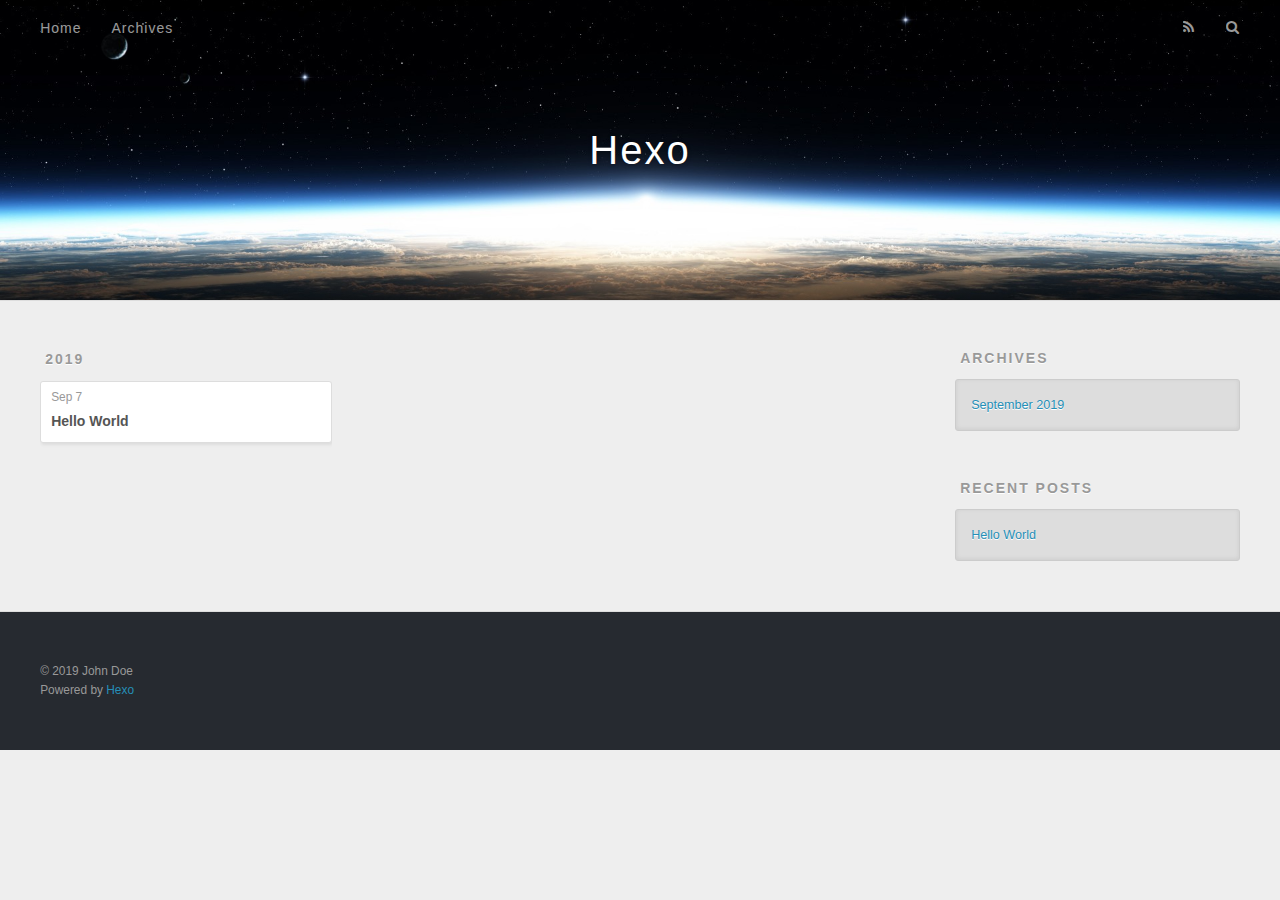
==== archives/index.html @ f84b7804 "Site updated: 2019-09-08 10:04:41" ====
<!DOCTYPE html>
<html>
<head><meta name="generator" content="Hexo 3.9.0">
  <meta charset="utf-8">
  

  
  <title>Archives | Hexo</title>
  <meta name="viewport" content="width=device-width, initial-scale=1, maximum-scale=1">
  <meta property="og:type" content="website">
<meta property="og:title" content="Hexo">
<meta property="og:url" content="http://yoursite.com/archives/index.html">
<meta property="og:site_name" content="Hexo">
<meta property="og:locale" content="en">
<meta name="twitter:card" content="summary">
<meta name="twitter:title" content="Hexo">
  
    <link rel="alternate" href="/atom.xml" title="Hexo" type="application/atom+xml">
  
  
    <link rel="icon" href="/favicon.png">
  
  
    <link href="//fonts.googleapis.com/css?family=Source+Code+Pro" rel="stylesheet" type="text/css">
  
  <link rel="stylesheet" href="/css/style.css">
</head>
</html>
<body>
  <div id="container">
    <div id="wrap">
      <header id="header">
  <div id="banner"></div>
  <div id="header-outer" class="outer">
    <div id="header-title" class="inner">
      <h1 id="logo-wrap">
        <a href="/" id="logo">Hexo</a>
      </h1>
      
    </div>
    <div id="header-inner" class="inner">
      <nav id="main-nav">
        <a id="main-nav-toggle" class="nav-icon"></a>
        
          <a class="main-nav-link" href="/">Home</a>
        
          <a class="main-nav-link" href="/archives">Archives</a>
        
      </nav>
      <nav id="sub-nav">
        
          <a id="nav-rss-link" class="nav-icon" href="/atom.xml" title="RSS Feed"></a>
        
        <a id="nav-search-btn" class="nav-icon" title="Search"></a>
      </nav>
      <div id="search-form-wrap">
        <form action="//google.com/search" method="get" accept-charset="UTF-8" class="search-form"><input type="search" name="q" class="search-form-input" placeholder="Search"><button type="submit" class="search-form-submit">&#xF002;</button><input type="hidden" name="sitesearch" value="http://yoursite.com"></form>
      </div>
    </div>
  </div>
</header>
      <div class="outer">
        <section id="main">
  
  
    
    
      
      
      <section class="archives-wrap">
        <div class="archive-year-wrap">
          <a href="/archives/2019" class="archive-year">2019</a>
        </div>
        <div class="archives">
    
    <article class="archive-article archive-type-post">
  <div class="archive-article-inner">
    <header class="archive-article-header">
      <a href="/2019/09/07/hello-world/" class="archive-article-date">
  <time datetime="2019-09-07T15:43:07.716Z" itemprop="datePublished">Sep 7</time>
</a>
      
  
    <h1 itemprop="name">
      <a class="archive-article-title" href="/2019/09/07/hello-world/">Hello World</a>
    </h1>
  

    </header>
  </div>
</article>
  
  
    </div></section>
  


</section>
        
          <aside id="sidebar">
  
    

  
    

  
    
  
    
  <div class="widget-wrap">
    <h3 class="widget-title">Archives</h3>
    <div class="widget">
      <ul class="archive-list"><li class="archive-list-item"><a class="archive-list-link" href="/archives/2019/09/">September 2019</a></li></ul>
    </div>
  </div>


  
    
  <div class="widget-wrap">
    <h3 class="widget-title">Recent Posts</h3>
    <div class="widget">
      <ul>
        
          <li>
            <a href="/2019/09/07/hello-world/">Hello World</a>
          </li>
        
      </ul>
    </div>
  </div>

  
</aside>
        
      </div>
      <footer id="footer">
  
  <div class="outer">
    <div id="footer-info" class="inner">
      &copy; 2019 John Doe<br>
      Powered by <a href="http://hexo.io/" target="_blank">Hexo</a>
    </div>
  </div>
</footer>
    </div>
    <nav id="mobile-nav">
  
    <a href="/" class="mobile-nav-link">Home</a>
  
    <a href="/archives" class="mobile-nav-link">Archives</a>
  
</nav>
    

<script src="//ajax.googleapis.com/ajax/libs/jquery/2.0.3/jquery.min.js"></script>


  <link rel="stylesheet" href="/fancybox/jquery.fancybox.css">
  <script src="/fancybox/jquery.fancybox.pack.js"></script>


<script src="/js/script.js"></script>



  </div>
</body>
</html>
---- css/style.css ----
body {
  width: 100%;
}
body:before,
body:after {
  content: "";
  display: table;
}
body:after {
  clear: both;
}
html,
body,
div,
span,
applet,
object,
iframe,
h1,
h2,
h3,
h4,
h5,
h6,
p,
blockquote,
pre,
a,
abbr,
acronym,
address,
big,
cite,
code,
del,
dfn,
em,
img,
ins,
kbd,
q,
s,
samp,
small,
strike,
strong,
sub,
sup,
tt,
var,
dl,
dt,
dd,
ol,
ul,
li,
fieldset,
form,
label,
legend,
table,
caption,
tbody,
tfoot,
thead,
tr,
th,
td {
  margin: 0;
  padding: 0;
  border: 0;
  outline: 0;
  font-weight: inherit;
  font-style: inherit;
  font-family: inherit;
  font-size: 100%;
  vertical-align: baseline;
}
body {
  line-height: 1;
  color: #000;
  background: #fff;
}
ol,
ul {
  list-style: none;
}
table {
  border-collapse: separate;
  border-spacing: 0;
  vertical-align: middle;
}
caption,
th,
td {
  text-align: left;
  font-weight: normal;
  vertical-align: middle;
}
a img {
  border: none;
}
input,
button {
  margin: 0;
  padding: 0;
}
input::-moz-focus-inner,
button::-moz-focus-inner {
  border: 0;
  padding: 0;
}
@font-face {
  font-family: FontAwesome;
  font-style: normal;
  font-weight: normal;
  src: url("fonts/fontawesome-webfont.eot?v=#4.0.3");
  src: url("fonts/fontawesome-webfont.eot?#iefix&v=#4.0.3") format("embedded-opentype"), url("fonts/fontawesome-webfont.woff?v=#4.0.3") format("woff"), url("fonts/fontawesome-webfont.ttf?v=#4.0.3") format("truetype"), url("fonts/fontawesome-webfont.svg#fontawesomeregular?v=#4.0.3") format("svg");
}
html,
body,
#container {
  height: 100%;
}
body {
  background: #eee;
  font: 14px -apple-system, BlinkMacSystemFont, "Segoe UI", "Roboto", "Oxygen", "Ubuntu", "Cantarell", "Fira Sans", "Droid Sans", "Helvetica Neue", sans-serif;
  -webkit-text-size-adjust: 100%;
}
.outer {
  max-width: 1220px;
  margin: 0 auto;
  padding: 0 20px;
}
.outer:before,
.outer:after {
  content: "";
  display: table;
}
.outer:after {
  clear: both;
}
.inner {
  display: inline;
  float: left;
  width: 98.33333333333333%;
  margin: 0 0.833333333333333%;
}
.left,
.alignleft {
  float: left;
}
.right,
.alignright {
  float: right;
}
.clear {
  clear: both;
}
#container {
  position: relative;
}
.mobile-nav-on {
  overflow: hidden;
}
#wrap {
  height: 100%;
  width: 100%;
  position: absolute;
  top: 0;
  left: 0;
  -webkit-transition: 0.2s ease-out;
  -moz-transition: 0.2s ease-out;
  -ms-transition: 0.2s ease-out;
  transition: 0.2s ease-out;
  z-index: 1;
  background: #eee;
}
.mobile-nav-on #wrap {
  left: 280px;
}
@media screen and (min-width: 768px) {
  #main {
    display: inline;
    float: left;
    width: 73.33333333333333%;
    margin: 0 0.833333333333333%;
  }
}
.article-date,
.article-category-link,
.archive-year,
.widget-title {
  text-decoration: none;
  text-transform: uppercase;
  letter-spacing: 2px;
  color: #999;
  margin-bottom: 1em;
  margin-left: 5px;
  line-height: 1em;
  text-shadow: 0 1px #fff;
  font-weight: bold;
}
.article-inner,
.archive-article-inner {
  background: #fff;
  -webkit-box-shadow: 1px 2px 3px #ddd;
  box-shadow: 1px 2px 3px #ddd;
  border: 1px solid #ddd;
  border-radius: 3px;
}
.article-entry h1,
.widget h1 {
  font-size: 2em;
}
.article-entry h2,
.widget h2 {
  font-size: 1.5em;
}
.article-entry h3,
.widget h3 {
  font-size: 1.3em;
}
.article-entry h4,
.widget h4 {
  font-size: 1.2em;
}
.article-entry h5,
.widget h5 {
  font-size: 1em;
}
.article-entry h6,
.widget h6 {
  font-size: 1em;
  color: #999;
}
.article-entry hr,
.widget hr {
  border: 1px dashed #ddd;
}
.article-entry strong,
.widget strong {
  font-weight: bold;
}
.article-entry em,
.widget em,
.article-entry cite,
.widget cite {
  font-style: italic;
}
.article-entry sup,
.widget sup,
.article-entry sub,
.widget sub {
  font-size: 0.75em;
  line-height: 0;
  position: relative;
  vertical-align: baseline;
}
.article-entry sup,
.widget sup {
  top: -0.5em;
}
.article-entry sub,
.widget sub {
  bottom: -0.2em;
}
.article-entry small,
.widget small {
  font-size: 0.85em;
}
.article-entry acronym,
.widget acronym,
.article-entry abbr,
.widget abbr {
  border-bottom: 1px dotted;
}
.article-entry ul,
.widget ul,
.article-entry ol,
.widget ol,
.article-entry dl,
.widget dl {
  margin: 0 20px;
  line-height: 1.6em;
}
.article-entry ul ul,
.widget ul ul,
.article-entry ol ul,
.widget ol ul,
.article-entry ul ol,
.widget ul ol,
.article-entry ol ol,
.widget ol ol {
  margin-top: 0;
  margin-bottom: 0;
}
.article-entry ul,
.widget ul {
  list-style: disc;
}
.article-entry ol,
.widget ol {
  list-style: decimal;
}
.article-entry dt,
.widget dt {
  font-weight: bold;
}
#header {
  height: 300px;
  position: relative;
  border-bottom: 1px solid #ddd;
}
#header:before,
#header:after {
  content: "";
  position: absolute;
  left: 0;
  right: 0;
  height: 40px;
}
#header:before {
  top: 0;
  background: -webkit-linear-gradient(rgba(0,0,0,0.2), transparent);
  background: -moz-linear-gradient(rgba(0,0,0,0.2), transparent);
  background: -ms-linear-gradient(rgba(0,0,0,0.2), transparent);
  background: linear-gradient(rgba(0,0,0,0.2), transparent);
}
#header:after {
  bottom: 0;
  background: -webkit-linear-gradient(transparent, rgba(0,0,0,0.2));
  background: -moz-linear-gradient(transparent, rgba(0,0,0,0.2));
  background: -ms-linear-gradient(transparent, rgba(0,0,0,0.2));
  background: linear-gradient(transparent, rgba(0,0,0,0.2));
}
#header-outer {
  height: 100%;
  position: relative;
}
#header-inner {
  position: relative;
  overflow: hidden;
}
#banner {
  position: absolute;
  top: 0;
  left: 0;
  width: 100%;
  height: 100%;
  background: url("images/banner.jpg") center #000;
  -webkit-background-size: cover;
  -moz-background-size: cover;
  background-size: cover;
  z-index: -1;
}
#header-title {
  text-align: center;
  height: 40px;
  position: absolute;
  top: 50%;
  left: 0;
  margin-top: -20px;
}
#logo,
#subtitle {
  text-decoration: none;
  color: #fff;
  font-weight: 300;
  text-shadow: 0 1px 4px rgba(0,0,0,0.3);
}
#logo {
  font-size: 40px;
  line-height: 40px;
  letter-spacing: 2px;
}
#subtitle {
  font-size: 16px;
  line-height: 16px;
  letter-spacing: 1px;
}
#subtitle-wrap {
  margin-top: 16px;
}
#main-nav {
  float: left;
  margin-left: -15px;
}
.nav-icon,
.main-nav-link {
  float: left;
  color: #fff;
  opacity: 0.6;
  text-decoration: none;
  text-shadow: 0 1px rgba(0,0,0,0.2);
  -webkit-transition: opacity 0.2s;
  -moz-transition: opacity 0.2s;
  -ms-transition: opacity 0.2s;
  transition: opacity 0.2s;
  display: block;
  padding: 20px 15px;
}
.nav-icon:hover,
.main-nav-link:hover {
  opacity: 1;
}
.nav-icon {
  font-family: FontAwesome;
  text-align: center;
  font-size: 14px;
  width: 14px;
  height: 14px;
  padding: 20px 15px;
  position: relative;
  cursor: pointer;
}
.main-nav-link {
  font-weight: 300;
  letter-spacing: 1px;
}
@media screen and (max-width: 479px) {
  .main-nav-link {
    display: none;
  }
}
#main-nav-toggle {
  display: none;
}
#main-nav-toggle:before {
  content: "\f0c9";
}
@media screen and (max-width: 479px) {
  #main-nav-toggle {
    display: block;
  }
}
#sub-nav {
  float: right;
  margin-right: -15px;
}
#nav-rss-link:before {
  content: "\f09e";
}
#nav-search-btn:before {
  content: "\f002";
}
#search-form-wrap {
  position: absolute;
  top: 15px;
  width: 150px;
  height: 30px;
  right: -150px;
  opacity: 0;
  -webkit-transition: 0.2s ease-out;
  -moz-transition: 0.2s ease-out;
  -ms-transition: 0.2s ease-out;
  transition: 0.2s ease-out;
}
#search-form-wrap.on {
  opacity: 1;
  right: 0;
}
@media screen and (max-width: 479px) {
  #search-form-wrap {
    width: 100%;
    right: -100%;
  }
}
.search-form {
  position: absolute;
  top: 0;
  left: 0;
  right: 0;
  background: #fff;
  padding: 5px 15px;
  border-radius: 15px;
  -webkit-box-shadow: 0 0 10px rgba(0,0,0,0.3);
  box-shadow: 0 0 10px rgba(0,0,0,0.3);
}
.search-form-input {
  border: none;
  background: none;
  color: #555;
  width: 100%;
  font: 13px -apple-system, BlinkMacSystemFont, "Segoe UI", "Roboto", "Oxygen", "Ubuntu", "Cantarell", "Fira Sans", "Droid Sans", "Helvetica Neue", sans-serif;
  outline: none;
}
.search-form-input::-webkit-search-results-decoration,
.search-form-input::-webkit-search-cancel-button {
  -webkit-appearance: none;
}
.search-form-submit {
  position: absolute;
  top: 50%;
  right: 10px;
  margin-top: -7px;
  font: 13px FontAwesome;
  border: none;
  background: none;
  color: #bbb;
  cursor: pointer;
}
.search-form-submit:hover,
.search-form-submit:focus {
  color: #777;
}
.article {
  margin: 50px 0;
}
.article-inner {
  overflow: hidden;
}
.article-meta:before,
.article-meta:after {
  content: "";
  display: table;
}
.article-meta:after {
  clear: both;
}
.article-date {
  float: left;
}
.article-category {
  float: left;
  line-height: 1em;
  color: #ccc;
  text-shadow: 0 1px #fff;
  margin-left: 8px;
}
.article-category:before {
  content: "\2022";
}
.article-category-link {
  margin: 0 12px 1em;
}
.article-header {
  padding: 20px 20px 0;
}
.article-title {
  text-decoration: none;
  font-size: 2em;
  font-weight: bold;
  color: #555;
  line-height: 1.1em;
  -webkit-transition: color 0.2s;
  -moz-transition: color 0.2s;
  -ms-transition: color 0.2s;
  transition: color 0.2s;
}
a.article-title:hover {
  color: #258fb8;
}
.article-entry {
  color: #555;
  padding: 0 20px;
}
.article-entry:before,
.article-entry:after {
  content: "";
  display: table;
}
.article-entry:after {
  clear: both;
}
.article-entry p,
.article-entry table {
  line-height: 1.6em;
  margin: 1.6em 0;
}
.article-entry h1,
.article-entry h2,
.article-entry h3,
.article-entry h4,
.article-entry h5,
.article-entry h6 {
  font-weight: bold;
}
.article-entry h1,
.article-entry h2,
.article-entry h3,
.article-entry h4,
.article-entry h5,
.article-entry h6 {
  line-height: 1.1em;
  margin: 1.1em 0;
}
.article-entry a {
  color: #258fb8;
  text-decoration: none;
}
.article-entry a:hover {
  text-decoration: underline;
}
.article-entry ul,
.article-entry ol,
.article-entry dl {
  margin-top: 1.6em;
  margin-bottom: 1.6em;
}
.article-entry img,
.article-entry video {
  max-width: 100%;
  height: auto;
  display: block;
  margin: auto;
}
.article-entry iframe {
  border: none;
}
.article-entry table {
  width: 100%;
  border-collapse: collapse;
  border-spacing: 0;
}
.article-entry th {
  font-weight: bold;
  border-bottom: 3px solid #ddd;
  padding-bottom: 0.5em;
}
.article-entry td {
  border-bottom: 1px solid #ddd;
  padding: 10px 0;
}
.article-entry blockquote {
  font-family: Georgia, "Times New Roman", serif;
  font-size: 1.4em;
  margin: 1.6em 20px;
  text-align: center;
}
.article-entry blockquote footer {
  font-size: 14px;
  margin: 1.6em 0;
  font-family: -apple-system, BlinkMacSystemFont, "Segoe UI", "Roboto", "Oxygen", "Ubuntu", "Cantarell", "Fira Sans", "Droid Sans", "Helvetica Neue", sans-serif;
}
.article-entry blockquote footer cite:before {
  content: "—";
  padding: 0 0.5em;
}
.article-entry .pullquote {
  text-align: left;
  width: 45%;
  margin: 0;
}
.article-entry .pullquote.left {
  margin-left: 0.5em;
  margin-right: 1em;
}
.article-entry .pullquote.right {
  margin-right: 0.5em;
  margin-left: 1em;
}
.article-entry .caption {
  color: #999;
  display: block;
  font-size: 0.9em;
  margin-top: 0.5em;
  position: relative;
  text-align: center;
}
.article-entry .video-container {
  position: relative;
  padding-top: 56.25%;
  height: 0;
  overflow: hidden;
}
.article-entry .video-container iframe,
.article-entry .video-container object,
.article-entry .video-container embed {
  position: absolute;
  top: 0;
  left: 0;
  width: 100%;
  height: 100%;
  margin-top: 0;
}
.article-more-link a {
  display: inline-block;
  line-height: 1em;
  padding: 6px 15px;
  border-radius: 15px;
  background: #eee;
  color: #999;
  text-shadow: 0 1px #fff;
  text-decoration: none;
}
.article-more-link a:hover {
  background: #258fb8;
  color: #fff;
  text-decoration: none;
  text-shadow: 0 1px #1e7293;
}
.article-footer {
  font-size: 0.85em;
  line-height: 1.6em;
  border-top: 1px solid #ddd;
  padding-top: 1.6em;
  margin: 0 20px 20px;
}
.article-footer:before,
.article-footer:after {
  content: "";
  display: table;
}
.article-footer:after {
  clear: both;
}
.article-footer a {
  color: #999;
  text-decoration: none;
}
.article-footer a:hover {
  color: #555;
}
.article-tag-list-item {
  float: left;
  margin-right: 10px;
}
.article-tag-list-link:before {
  content: "#";
}
.article-comment-link {
  float: right;
}
.article-comment-link:before {
  content: "\f075";
  font-family: FontAwesome;
  padding-right: 8px;
}
.article-share-link {
  cursor: pointer;
  float: right;
  margin-left: 20px;
}
.article-share-link:before {
  content: "\f064";
  font-family: FontAwesome;
  padding-right: 6px;
}
#article-nav {
  position: relative;
}
#article-nav:before,
#article-nav:after {
  content: "";
  display: table;
}
#article-nav:after {
  clear: both;
}
@media screen and (min-width: 768px) {
  #article-nav {
    margin: 50px 0;
  }
  #article-nav:before {
    width: 8px;
    height: 8px;
    position: absolute;
    top: 50%;
    left: 50%;
    margin-top: -4px;
    margin-left: -4px;
    content: "";
    border-radius: 50%;
    background: #ddd;
    -webkit-box-shadow: 0 1px 2px #fff;
    box-shadow: 0 1px 2px #fff;
  }
}
.article-nav-link-wrap {
  text-decoration: none;
  text-shadow: 0 1px #fff;
  color: #999;
  -webkit-box-sizing: border-box;
  -moz-box-sizing: border-box;
  box-sizing: border-box;
  margin-top: 50px;
  text-align: center;
  display: block;
}
.article-nav-link-wrap:hover {
  color: #555;
}
@media screen and (min-width: 768px) {
  .article-nav-link-wrap {
    width: 50%;
    margin-top: 0;
  }
}
@media screen and (min-width: 768px) {
  #article-nav-newer {
    float: left;
    text-align: right;
    padding-right: 20px;
  }
}
@media screen and (min-width: 768px) {
  #article-nav-older {
    float: right;
    text-align: left;
    padding-left: 20px;
  }
}
.article-nav-caption {
  text-transform: uppercase;
  letter-spacing: 2px;
  color: #ddd;
  line-height: 1em;
  font-weight: bold;
}
#article-nav-newer .article-nav-caption {
  margin-right: -2px;
}
.article-nav-title {
  font-size: 0.85em;
  line-height: 1.6em;
  margin-top: 0.5em;
}
.article-share-box {
  position: absolute;
  display: none;
  background: #fff;
  -webkit-box-shadow: 1px 2px 10px rgba(0,0,0,0.2);
  box-shadow: 1px 2px 10px rgba(0,0,0,0.2);
  border-radius: 3px;
  margin-left: -145px;
  overflow: hidden;
  z-index: 1;
}
.article-share-box.on {
  display: block;
}
.article-share-input {
  width: 100%;
  background: none;
  -webkit-box-sizing: border-box;
  -moz-box-sizing: border-box;
  box-sizing: border-box;
  font: 14px -apple-system, BlinkMacSystemFont, "Segoe UI", "Roboto", "Oxygen", "Ubuntu", "Cantarell", "Fira Sans", "Droid Sans", "Helvetica Neue", sans-serif;
  padding: 0 15px;
  color: #555;
  outline: none;
  border: 1px solid #ddd;
  border-radius: 3px 3px 0 0;
  height: 36px;
  line-height: 36px;
}
.article-share-links {
  background: #eee;
}
.article-share-links:before,
.article-share-links:after {
  content: "";
  display: table;
}
.article-share-links:after {
  clear: both;
}
.article-share-twitter,
.article-share-facebook,
.article-share-pinterest,
.article-share-google {
  width: 50px;
  height: 36px;
  display: block;
  float: left;
  position: relative;
  color: #999;
  text-shadow: 0 1px #fff;
}
.article-share-twitter:before,
.article-share-facebook:before,
.article-share-pinterest:before,
.article-share-google:before {
  font-size: 20px;
  font-family: FontAwesome;
  width: 20px;
  height: 20px;
  position: absolute;
  top: 50%;
  left: 50%;
  margin-top: -10px;
  margin-left: -10px;
  text-align: center;
}
.article-share-twitter:hover,
.article-share-facebook:hover,
.article-share-pinterest:hover,
.article-share-google:hover {
  color: #fff;
}
.article-share-twitter:before {
  content: "\f099";
}
.article-share-twitter:hover {
  background: #00aced;
  text-shadow: 0 1px #008abe;
}
.article-share-facebook:before {
  content: "\f09a";
}
.article-share-facebook:hover {
  background: #3b5998;
  text-shadow: 0 1px #2f477a;
}
.article-share-pinterest:before {
  content: "\f0d2";
}
.article-share-pinterest:hover {
  background: #cb2027;
  text-shadow: 0 1px #a21a1f;
}
.article-share-google:before {
  content: "\f0d5";
}
.article-share-google:hover {
  background: #dd4b39;
  text-shadow: 0 1px #be3221;
}
.article-gallery {
  background: #000;
  position: relative;
}
.article-gallery-photos {
  position: relative;
  overflow: hidden;
}
.article-gallery-img {
  display: none;
  max-width: 100%;
}
.article-gallery-img:first-child {
  display: block;
}
.article-gallery-img.loaded {
  position: absolute;
  display: block;
}
.article-gallery-img img {
  display: block;
  max-width: 100%;
  margin: 0 auto;
}
#comments {
  background: #fff;
  -webkit-box-shadow: 1px 2px 3px #ddd;
  box-shadow: 1px 2px 3px #ddd;
  padding: 20px;
  border: 1px solid #ddd;
  border-radius: 3px;
  margin: 50px 0;
}
#comments a {
  color: #258fb8;
}
.archives-wrap {
  margin: 50px 0;
}
.archives:before,
.archives:after {
  content: "";
  display: table;
}
.archives:after {
  clear: both;
}
.archive-year-wrap {
  margin-bottom: 1em;
}
.archives {
  -webkit-column-gap: 10px;
  -moz-column-gap: 10px;
  column-gap: 10px;
}
@media screen and (min-width: 480px) and (max-width: 767px) {
  .archives {
    -webkit-column-count: 2;
    -moz-column-count: 2;
    column-count: 2;
  }
}
@media screen and (min-width: 768px) {
  .archives {
    -webkit-column-count: 3;
    -moz-column-count: 3;
    column-count: 3;
  }
}
.archive-article {
  -webkit-column-break-inside: avoid;
  page-break-inside: avoid;
  overflow: hidden;
  break-inside: avoid-column;
}
.archive-article-inner {
  padding: 10px;
  margin-bottom: 15px;
}
.archive-article-title {
  text-decoration: none;
  font-weight: bold;
  color: #555;
  -webkit-transition: color 0.2s;
  -moz-transition: color 0.2s;
  -ms-transition: color 0.2s;
  transition: color 0.2s;
  line-height: 1.6em;
}
.archive-article-title:hover {
  color: #258fb8;
}
.archive-article-footer {
  margin-top: 1em;
}
.archive-article-date {
  color: #999;
  text-decoration: none;
  font-size: 0.85em;
  line-height: 1em;
  margin-bottom: 0.5em;
  display: block;
}
#page-nav {
  margin: 50px auto;
  background: #fff;
  -webkit-box-shadow: 1px 2px 3px #ddd;
  box-shadow: 1px 2px 3px #ddd;
  border: 1px solid #ddd;
  border-radius: 3px;
  text-align: center;
  color: #999;
  overflow: hidden;
}
#page-nav:before,
#page-nav:after {
  content: "";
  display: table;
}
#page-nav:after {
  clear: both;
}
#page-nav a,
#page-nav span {
  padding: 10px 20px;
  line-height: 1;
  height: 2ex;
}
#page-nav a {
  color: #999;
  text-decoration: none;
}
#page-nav a:hover {
  background: #999;
  color: #fff;
}
#page-nav .prev {
  float: left;
}
#page-nav .next {
  float: right;
}
#page-nav .page-number {
  display: inline-block;
}
@media screen and (max-width: 479px) {
  #page-nav .page-number {
    display: none;
  }
}
#page-nav .current {
  color: #555;
  font-weight: bold;
}
#page-nav .space {
  color: #ddd;
}
#footer {
  background: #262a30;
  padding: 50px 0;
  border-top: 1px solid #ddd;
  color: #999;
}
#footer a {
  color: #258fb8;
  text-decoration: none;
}
#footer a:hover {
  text-decoration: underline;
}
#footer-info {
  line-height: 1.6em;
  font-size: 0.85em;
}
.article-entry pre,
.article-entry .highlight {
  background: #2d2d2d;
  margin: 0 -20px;
  padding: 15px 20px;
  border-style: solid;
  border-color: #ddd;
  border-width: 1px 0;
  overflow: auto;
  color: #ccc;
  line-height: 22.400000000000002px;
}
.article-entry .highlight .gutter pre,
.article-entry .gist .gist-file .gist-data .line-numbers {
  color: #666;
  font-size: 0.85em;
}
.article-entry pre,
.article-entry code {
  font-family: "Source Code Pro", Consolas, Monaco, Menlo, Consolas, monospace;
}
.article-entry code {
  background: #eee;
  text-shadow: 0 1px #fff;
  padding: 0 0.3em;
}
.article-entry pre code {
  background: none;
  text-shadow: none;
  padding: 0;
}
.article-entry .highlight pre {
  border: none;
  margin: 0;
  padding: 0;
}
.article-entry .highlight table {
  margin: 0;
  width: auto;
}
.article-entry .highlight td {
  border: none;
  padding: 0;
}
.article-entry .highlight figcaption {
  font-size: 0.85em;
  color: #999;
  line-height: 1em;
  margin-bottom: 1em;
}
.article-entry .highlight figcaption:before,
.article-entry .highlight figcaption:after {
  content: "";
  display: table;
}
.article-entry .highlight figcaption:after {
  clear: both;
}
.article-entry .highlight figcaption a {
  float: right;
}
.article-entry .highlight .gutter pre {
  text-align: right;
  padding-right: 20px;
}
.article-entry .highlight .line {
  height: 22.400000000000002px;
}
.article-entry .highlight .line.marked {
  background: #515151;
}
.article-entry .gist {
  margin: 0 -20px;
  border-style: solid;
  border-color: #ddd;
  border-width: 1px 0;
  background: #2d2d2d;
  padding: 15px 20px 15px 0;
}
.article-entry .gist .gist-file {
  border: none;
  font-family: "Source Code Pro", Consolas, Monaco, Menlo, Consolas, monospace;
  margin: 0;
}
.article-entry .gist .gist-file .gist-data {
  background: none;
  border: none;
}
.article-entry .gist .gist-file .gist-data .line-numbers {
  background: none;
  border: none;
  padding: 0 20px 0 0;
}
.article-entry .gist .gist-file .gist-data .line-data {
  padding: 0 !important;
}
.article-entry .gist .gist-file .highlight {
  margin: 0;
  padding: 0;
  border: none;
}
.article-entry .gist .gist-file .gist-meta {
  background: #2d2d2d;
  color: #999;
  font: 0.85em -apple-system, BlinkMacSystemFont, "Segoe UI", "Roboto", "Oxygen", "Ubuntu", "Cantarell", "Fira Sans", "Droid Sans", "Helvetica Neue", sans-serif;
  text-shadow: 0 0;
  padding: 0;
  margin-top: 1em;
  margin-left: 20px;
}
.article-entry .gist .gist-file .gist-meta a {
  color: #258fb8;
  font-weight: normal;
}
.article-entry .gist .gist-file .gist-meta a:hover {
  text-decoration: underline;
}
pre .comment,
pre .title {
  color: #999;
}
pre .variable,
pre .attribute,
pre .tag,
pre .regexp,
pre .ruby .constant,
pre .xml .tag .title,
pre .xml .pi,
pre .xml .doctype,
pre .html .doctype,
pre .css .id,
pre .css .class,
pre .css .pseudo {
  color: #f2777a;
}
pre .number,
pre .preprocessor,
pre .built_in,
pre .literal,
pre .params,
pre .constant {
  color: #f99157;
}
pre .class,
pre .ruby .class .title,
pre .css .rules .attribute {
  color: #9c9;
}
pre .string,
pre .value,
pre .inheritance,
pre .header,
pre .ruby .symbol,
pre .xml .cdata {
  color: #9c9;
}
pre .css .hexcolor {
  color: #6cc;
}
pre .function,
pre .python .decorator,
pre .python .title,
pre .ruby .function .title,
pre .ruby .title .keyword,
pre .perl .sub,
pre .javascript .title,
pre .coffeescript .title {
  color: #69c;
}
pre .keyword,
pre .javascript .function {
  color: #c9c;
}
@media screen and (max-width: 479px) {
  #mobile-nav {
    position: absolute;
    top: 0;
    left: 0;
    width: 280px;
    height: 100%;
    background: #191919;
    border-right: 1px solid #fff;
  }
}
@media screen and (max-width: 479px) {
  .mobile-nav-link {
    display: block;
    color: #999;
    text-decoration: none;
    padding: 15px 20px;
    font-weight: bold;
  }
  .mobile-nav-link:hover {
    color: #fff;
  }
}
@media screen and (min-width: 768px) {
  #sidebar {
    display: inline;
    float: left;
    width: 23.333333333333332%;
    margin: 0 0.833333333333333%;
  }
}
.widget-wrap {
  margin: 50px 0;
}
.widget {
  color: #777;
  text-shadow: 0 1px #fff;
  background: #ddd;
  -webkit-box-shadow: 0 -1px 4px #ccc inset;
  box-shadow: 0 -1px 4px #ccc inset;
  border: 1px solid #ccc;
  padding: 15px;
  border-radius: 3px;
}
.widget a {
  color: #258fb8;
  text-decoration: none;
}
.widget a:hover {
  text-decoration: underline;
}
.widget ul ul,
.widget ol ul,
.widget dl ul,
.widget ul ol,
.widget ol ol,
.widget dl ol,
.widget ul dl,
.widget ol dl,
.widget dl dl {
  margin-left: 15px;
  list-style: disc;
}
.widget {
  line-height: 1.6em;
  word-wrap: break-word;
  font-size: 0.9em;
}
.widget ul,
.widget ol {
  list-style: none;
  margin: 0;
}
.widget ul ul,
.widget ol ul,
.widget ul ol,
.widget ol ol {
  margin: 0 20px;
}
.widget ul ul,
.widget ol ul {
  list-style: disc;
}
.widget ul ol,
.widget ol ol {
  list-style: decimal;
}
.category-list-count,
.tag-list-count,
.archive-list-count {
  padding-left: 5px;
  color: #999;
  font-size: 0.85em;
}
.category-list-count:before,
.tag-list-count:before,
.archive-list-count:before {
  content: "(";
}
.category-list-count:after,
.tag-list-count:after,
.archive-list-count:after {
  content: ")";
}
.tagcloud a {
  margin-right: 5px;
  display: inline-block;
}
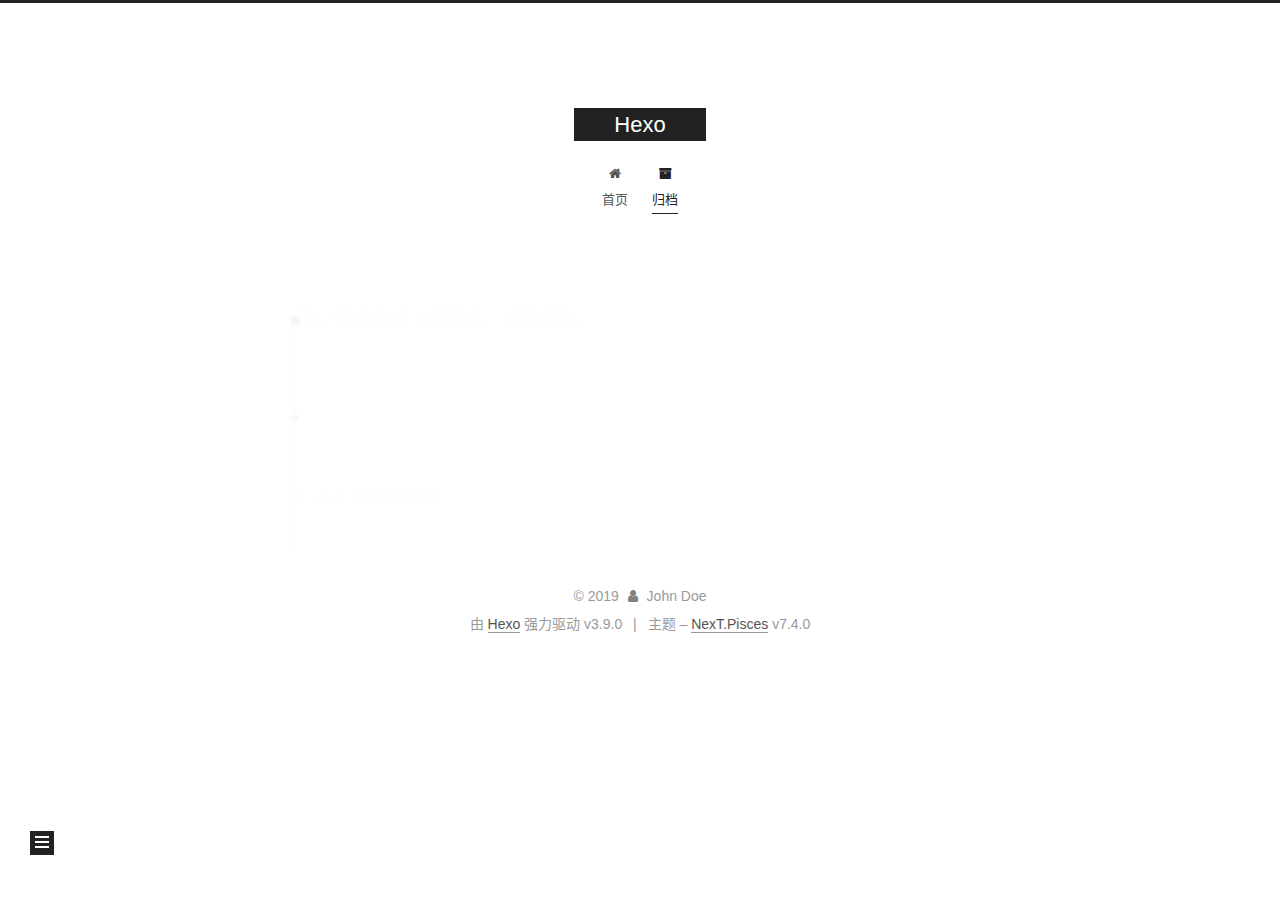
==== commit c6ea1299: "Site updated: 2019-09-09 00:24:36" ====
--- a/archives/index.html
+++ b/archives/index.html
@@ -1,170 +1,393 @@
 <!DOCTYPE html>
-<html>
-<head><meta name="generator" content="Hexo 3.9.0">
-  <meta charset="utf-8">
-  
-
-  
-  <title>Archives | Hexo</title>
-  <meta name="viewport" content="width=device-width, initial-scale=1, maximum-scale=1">
+
+
+
+
+
+<html lang="zh-CN">
+<head>
+  <meta charset="UTF-8">
+<meta name="viewport" content="width=device-width, initial-scale=1, maximum-scale=2">
+<meta name="theme-color" content="#222">
+<meta name="generator" content="Hexo 3.9.0">
+  <link rel="apple-touch-icon" sizes="180x180" href="/images/apple-touch-icon-next.png?v=7.4.0">
+  <link rel="icon" type="image/png" sizes="32x32" href="/images/favicon-32x32-next.png?v=7.4.0">
+  <link rel="icon" type="image/png" sizes="16x16" href="/images/favicon-16x16-next.png?v=7.4.0">
+  <link rel="mask-icon" href="/images/logo.svg?v=7.4.0" color="#222">
+
+<link rel="stylesheet" href="/css/main.css?v=7.4.0">
+
+
+<link rel="stylesheet" href="/lib/font-awesome/css/font-awesome.min.css?v=4.7.0">
+
+
+<script id="hexo-configurations">
+  var NexT = window.NexT || {};
+  var CONFIG = {
+    root: '/',
+    scheme: 'Pisces',
+    version: '7.4.0',
+    exturl: false,
+    sidebar: {"position":"left","display":"post","offset":12,"onmobile":false},
+    copycode: {"enable":false,"show_result":false,"style":null},
+    back2top: {"enable":true,"sidebar":false,"scrollpercent":false},
+    bookmark: {"enable":false,"color":"#222","save":"auto"},
+    fancybox: false,
+    mediumzoom: false,
+    lazyload: false,
+    pangu: false,
+    algolia: {
+      appID: '',
+      apiKey: '',
+      indexName: '',
+      hits: {"per_page":10},
+      labels: {"input_placeholder":"Search for Posts","hits_empty":"We didn't find any results for the search: ${query}","hits_stats":"${hits} results found in ${time} ms"}
+    },
+    localsearch: {"enable":false,"trigger":"auto","top_n_per_article":1,"unescape":false,"preload":false},
+    path: '',
+    motion: {"enable":true,"async":false,"transition":{"post_block":"fadeIn","post_header":"slideDownIn","post_body":"slideDownIn","coll_header":"slideLeftIn","sidebar":"slideUpIn"}},
+    translation: {
+      copy_button: '复制',
+      copy_success: '复制成功',
+      copy_failure: '复制失败'
+    },
+    sidebarPadding: 40
+  };
+</script>
+
   <meta property="og:type" content="website">
 <meta property="og:title" content="Hexo">
 <meta property="og:url" content="http://yoursite.com/archives/index.html">
 <meta property="og:site_name" content="Hexo">
-<meta property="og:locale" content="en">
+<meta property="og:locale" content="zh-CN">
 <meta name="twitter:card" content="summary">
 <meta name="twitter:title" content="Hexo">
-  
-    <link rel="alternate" href="/atom.xml" title="Hexo" type="application/atom+xml">
-  
-  
-    <link rel="icon" href="/favicon.png">
-  
-  
-    <link href="//fonts.googleapis.com/css?family=Source+Code+Pro" rel="stylesheet" type="text/css">
-  
-  <link rel="stylesheet" href="/css/style.css">
+  <link rel="canonical" href="http://yoursite.com/archives/">
+
+
+<script id="page-configurations">
+  // https://hexo.io/docs/variables.html
+  CONFIG.page = {
+    sidebar: "",
+    isHome: false,
+    isPost: false,
+    isPage: false,
+    isArchive: true
+  };
+</script>
+
+  <title>归档 | Hexo</title>
+  
+
+
+
+
+
+
+
+
+  <noscript>
+  <style>
+  .use-motion .brand,
+  .use-motion .menu-item,
+  .sidebar-inner,
+  .use-motion .post-block,
+  .use-motion .pagination,
+  .use-motion .comments,
+  .use-motion .post-header,
+  .use-motion .post-body,
+  .use-motion .collection-header { opacity: initial; }
+
+  .use-motion .logo,
+  .use-motion .site-title,
+  .use-motion .site-subtitle {
+    opacity: initial;
+    top: initial;
+  }
+
+  .use-motion .logo-line-before i { left: initial; }
+  .use-motion .logo-line-after i { right: initial; }
+  </style>
+</noscript>
+
 </head>
+
+<body itemscope itemtype="http://schema.org/WebPage" lang="zh-CN">
+  <div class="container use-motion">
+    <div class="headband"></div>
+
+    <header id="header" class="header" itemscope itemtype="http://schema.org/WPHeader">
+      <div class="header-inner"><div class="site-brand-container">
+  <div class="site-meta">
+
+    <div>
+      <a href="/" class="brand" rel="start">
+        <span class="logo-line-before"><i></i></span>
+        <span class="site-title">Hexo</span>
+        <span class="logo-line-after"><i></i></span>
+      </a>
+    </div>
+  </div>
+
+  <div class="site-nav-toggle">
+    <button aria-label="切换导航栏">
+      <span class="btn-bar"></span>
+      <span class="btn-bar"></span>
+      <span class="btn-bar"></span>
+    </button>
+  </div>
+</div>
+
+
+<nav class="site-nav">
+  
+  <ul id="menu" class="menu">
+      
+      
+      
+        
+        <li class="menu-item menu-item-home">
+      
+    
+
+    <a href="/" rel="section"><i class="menu-item-icon fa fa-fw fa-home"></i> <br>首页</a>
+
+  </li>
+      
+      
+      
+        
+        <li class="menu-item menu-item-archives">
+      
+    
+
+    <a href="/archives/" rel="section"><i class="menu-item-icon fa fa-fw fa-archive"></i> <br>归档</a>
+
+  </li>
+  </ul>
+
+</nav>
+</div>
+    </header>
+
+    
+  <div class="back-to-top">
+    <i class="fa fa-arrow-up"></i>
+    <span>0%</span>
+  </div>
+
+
+    <main id="main" class="main">
+      <div class="main-inner">
+        <div class="content-wrap">
+            
+
+    
+    
+      
+      
+    
+      
+      
+    
+    
+
+  
+
+          <div id="content" class="content">
+            
+
+  
+  
+  
+  <div class="post-block archive">
+    <div id="posts" class="posts-collapse">
+      <div class="collection-title">
+        
+        
+        
+          
+        
+        <span class="collection-header">嗯..! 目前共计 1 篇日志。 继续努力。</span>
+      </div>
+      
+
+      
+
+  
+  
+
+  
+    
+    <div class="collection-year">
+      <h1 class="collection-header">2019</h1>
+    </div>
+  
+
+  <article itemscope itemtype="http://schema.org/Article">
+    <header class="post-header">
+
+      <h2 class="post-title">
+        
+          <a class="post-title-link" href="/2019/09/07/hello-world/" itemprop="url">
+            <span itemprop="name">Hello World</span>
+          </a>
+        
+      </h2>
+
+      <div class="post-meta">
+        <time class="post-time" itemprop="dateCreated"
+              datetime="2019-09-07T23:43:07+08:00"
+              content="2019-09-07">
+          09-07
+        </time>
+      </div>
+
+    </header>
+  </article>
+
+
+
+
+    </div>
+  </div>
+  
+  
+  
+
+  
+
+
+
+          </div>
+          
+
+        </div>
+          
+  
+  <div class="sidebar-toggle">
+    <div class="sidebar-toggle-line-wrap">
+      <span class="sidebar-toggle-line sidebar-toggle-line-first"></span>
+      <span class="sidebar-toggle-line sidebar-toggle-line-middle"></span>
+      <span class="sidebar-toggle-line sidebar-toggle-line-last"></span>
+    </div>
+  </div>
+
+  <aside class="sidebar">
+    <div class="sidebar-inner">
+
+      <ul class="sidebar-nav motion-element">
+        <li class="sidebar-nav-toc">
+          文章目录
+        </li>
+        <li class="sidebar-nav-overview">
+          站点概览
+        </li>
+      </ul>
+
+      <!--noindex-->
+      <div class="post-toc-wrap sidebar-panel">
+      </div>
+      <!--/noindex-->
+
+      <div class="site-overview-wrap sidebar-panel">
+        <div class="site-author motion-element" itemprop="author" itemscope itemtype="http://schema.org/Person">
+  <p class="site-author-name" itemprop="name">John Doe</p>
+  <div class="site-description" itemprop="description"></div>
+</div>
+  <nav class="site-state motion-element">
+      <div class="site-state-item site-state-posts">
+        
+          <a href="/archives/">
+        
+          <span class="site-state-item-count">1</span>
+          <span class="site-state-item-name">日志</span>
+        </a>
+      </div>
+    
+  </nav>
+
+
+
+      </div>
+
+    </div>
+  </aside>
+  <div id="sidebar-dimmer"></div>
+
+
+      </div>
+    </main>
+
+    <footer id="footer" class="footer">
+      <div class="footer-inner">
+        <div class="copyright">&copy; <span itemprop="copyrightYear">2019</span>
+  <span class="with-love" id="animate">
+    <i class="fa fa-user"></i>
+  </span>
+  <span class="author" itemprop="copyrightHolder">John Doe</span>
+</div>
+  <div class="powered-by">由 <a href="https://hexo.io" class="theme-link" rel="noopener" target="_blank">Hexo</a> 强力驱动 v3.9.0</div>
+  <span class="post-meta-divider">|</span>
+  <div class="theme-info">主题 – <a href="https://theme-next.org" class="theme-link" rel="noopener" target="_blank">NexT.Pisces</a> v7.4.0</div>
+
+        
+
+
+
+
+
+
+
+
+
+
+
+
+        
+      </div>
+    </footer>
+  </div>
+
+  
+
+
+  <script src="/lib/anime.min.js?v=3.1.0"></script>
+  <script src="/lib/velocity/velocity.min.js?v=1.2.1"></script>
+  <script src="/lib/velocity/velocity.ui.min.js?v=1.2.1"></script>
+<script src="/js/utils.js?v=7.4.0"></script><script src="/js/motion.js?v=7.4.0"></script>
+<script src="/js/schemes/pisces.js?v=7.4.0"></script>
+<script src="/js/next-boot.js?v=7.4.0"></script>
+
+
+
+  
+
+
+
+
+
+
+
+
+
+
+
+
+
+
+
+
+
+
+
+
+
+  
+
+  
+
+  
+
+</body>
 </html>
-<body>
-  <div id="container">
-    <div id="wrap">
-      <header id="header">
-  <div id="banner"></div>
-  <div id="header-outer" class="outer">
-    <div id="header-title" class="inner">
-      <h1 id="logo-wrap">
-        <a href="/" id="logo">Hexo</a>
-      </h1>
-      
-    </div>
-    <div id="header-inner" class="inner">
-      <nav id="main-nav">
-        <a id="main-nav-toggle" class="nav-icon"></a>
-        
-          <a class="main-nav-link" href="/">Home</a>
-        
-          <a class="main-nav-link" href="/archives">Archives</a>
-        
-      </nav>
-      <nav id="sub-nav">
-        
-          <a id="nav-rss-link" class="nav-icon" href="/atom.xml" title="RSS Feed"></a>
-        
-        <a id="nav-search-btn" class="nav-icon" title="Search"></a>
-      </nav>
-      <div id="search-form-wrap">
-        <form action="//google.com/search" method="get" accept-charset="UTF-8" class="search-form"><input type="search" name="q" class="search-form-input" placeholder="Search"><button type="submit" class="search-form-submit">&#xF002;</button><input type="hidden" name="sitesearch" value="http://yoursite.com"></form>
-      </div>
-    </div>
-  </div>
-</header>
-      <div class="outer">
-        <section id="main">
-  
-  
-    
-    
-      
-      
-      <section class="archives-wrap">
-        <div class="archive-year-wrap">
-          <a href="/archives/2019" class="archive-year">2019</a>
-        </div>
-        <div class="archives">
-    
-    <article class="archive-article archive-type-post">
-  <div class="archive-article-inner">
-    <header class="archive-article-header">
-      <a href="/2019/09/07/hello-world/" class="archive-article-date">
-  <time datetime="2019-09-07T15:43:07.716Z" itemprop="datePublished">Sep 7</time>
-</a>
-      
-  
-    <h1 itemprop="name">
-      <a class="archive-article-title" href="/2019/09/07/hello-world/">Hello World</a>
-    </h1>
-  
-
-    </header>
-  </div>
-</article>
-  
-  
-    </div></section>
-  
-
-
-</section>
-        
-          <aside id="sidebar">
-  
-    
-
-  
-    
-
-  
-    
-  
-    
-  <div class="widget-wrap">
-    <h3 class="widget-title">Archives</h3>
-    <div class="widget">
-      <ul class="archive-list"><li class="archive-list-item"><a class="archive-list-link" href="/archives/2019/09/">September 2019</a></li></ul>
-    </div>
-  </div>
-
-
-  
-    
-  <div class="widget-wrap">
-    <h3 class="widget-title">Recent Posts</h3>
-    <div class="widget">
-      <ul>
-        
-          <li>
-            <a href="/2019/09/07/hello-world/">Hello World</a>
-          </li>
-        
-      </ul>
-    </div>
-  </div>
-
-  
-</aside>
-        
-      </div>
-      <footer id="footer">
-  
-  <div class="outer">
-    <div id="footer-info" class="inner">
-      &copy; 2019 John Doe<br>
-      Powered by <a href="http://hexo.io/" target="_blank">Hexo</a>
-    </div>
-  </div>
-</footer>
-    </div>
-    <nav id="mobile-nav">
-  
-    <a href="/" class="mobile-nav-link">Home</a>
-  
-    <a href="/archives" class="mobile-nav-link">Archives</a>
-  
-</nav>
-    
-
-<script src="//ajax.googleapis.com/ajax/libs/jquery/2.0.3/jquery.min.js"></script>
-
-
-  <link rel="stylesheet" href="/fancybox/jquery.fancybox.css">
-  <script src="/fancybox/jquery.fancybox.pack.js"></script>
-
-
-<script src="/js/script.js"></script>
-
-
-
-  </div>
-</body>
-</html>--- a/css/main.css
+++ b/css/main.css
@@ -0,0 +1,2315 @@
+html {
+  line-height: 1.15; /* 1 */
+  -webkit-text-size-adjust: 100%; /* 2 */
+}
+body {
+  margin: 0;
+}
+main {
+  display: block;
+}
+h1 {
+  font-size: 2em;
+  margin: 0.67em 0;
+}
+hr {
+  box-sizing: content-box; /* 1 */
+  height: 0; /* 1 */
+  overflow: visible; /* 2 */
+}
+pre {
+  font-family: monospace, monospace; /* 1 */
+  font-size: 1em; /* 2 */
+}
+a {
+  background-color: transparent;
+}
+abbr[title] {
+  border-bottom: none; /* 1 */
+  text-decoration: underline; /* 2 */
+  text-decoration: underline dotted; /* 2 */
+}
+b,
+strong {
+  font-weight: bolder;
+}
+code,
+kbd,
+samp {
+  font-family: monospace, monospace; /* 1 */
+  font-size: 1em; /* 2 */
+}
+small {
+  font-size: 80%;
+}
+sub,
+sup {
+  font-size: 75%;
+  line-height: 0;
+  position: relative;
+  vertical-align: baseline;
+}
+sub {
+  bottom: -0.25em;
+}
+sup {
+  top: -0.5em;
+}
+img {
+  border-style: none;
+}
+button,
+input,
+optgroup,
+select,
+textarea {
+  font-family: inherit; /* 1 */
+  font-size: 100%; /* 1 */
+  line-height: 1.15; /* 1 */
+  margin: 0; /* 2 */
+}
+button,
+input {
+/* 1 */
+  overflow: visible;
+}
+button,
+select {
+/* 1 */
+  text-transform: none;
+}
+button,
+[type='button'],
+[type='reset'],
+[type='submit'] {
+  -webkit-appearance: button;
+}
+button::-moz-focus-inner,
+[type='button']::-moz-focus-inner,
+[type='reset']::-moz-focus-inner,
+[type='submit']::-moz-focus-inner {
+  border-style: none;
+  padding: 0;
+}
+button:-moz-focusring,
+[type='button']:-moz-focusring,
+[type='reset']:-moz-focusring,
+[type='submit']:-moz-focusring {
+  outline: 1px dotted ButtonText;
+}
+fieldset {
+  padding: 0.35em 0.75em 0.625em;
+}
+legend {
+  box-sizing: border-box; /* 1 */
+  color: inherit; /* 2 */
+  display: table; /* 1 */
+  max-width: 100%; /* 1 */
+  padding: 0; /* 3 */
+  white-space: normal; /* 1 */
+}
+progress {
+  vertical-align: baseline;
+}
+textarea {
+  overflow: auto;
+}
+[type='checkbox'],
+[type='radio'] {
+  box-sizing: border-box; /* 1 */
+  padding: 0; /* 2 */
+}
+[type='number']::-webkit-inner-spin-button,
+[type='number']::-webkit-outer-spin-button {
+  height: auto;
+}
+[type='search'] {
+  outline-offset: -2px; /* 2 */
+  -webkit-appearance: textfield; /* 1 */
+}
+[type='search']::-webkit-search-decoration {
+  -webkit-appearance: none;
+}
+::-webkit-file-upload-button {
+  font: inherit; /* 2 */
+  -webkit-appearance: button; /* 1 */
+}
+details {
+  display: block;
+}
+summary {
+  display: list-item;
+}
+template {
+  display: none;
+}
+[hidden] {
+  display: none;
+}
+::selection {
+  background: #262a30;
+  color: #fff;
+}
+body {
+  background: #fff;
+  color: #555;
+  font-family: 'Lato', "PingFang SC", "Microsoft YaHei", sans-serif;
+  font-size: 1em;
+  line-height: 2;
+}
+@media (max-width: 991px) {
+  body {
+    padding-right: 0;
+  }
+}
+h1,
+h2,
+h3,
+h4,
+h5,
+h6 {
+  font-family: 'Lato', "PingFang SC", "Microsoft YaHei", sans-serif;
+  font-weight: bold;
+  line-height: 1.5;
+  margin: 20px 0 15px;
+  padding: 0;
+}
+h1 {
+  font-size: 1.75em;
+}
+h2 {
+  font-size: 1.625em;
+}
+h3 {
+  font-size: 1.5em;
+}
+h4 {
+  font-size: 1.375em;
+}
+h5 {
+  font-size: 1.25em;
+}
+h6 {
+  font-size: 1.125em;
+}
+p {
+  margin: 0 0 20px 0;
+}
+a,
+span.exturl {
+  overflow-wrap: break-word;
+  word-wrap: break-word;
+  background-color: transparent;
+  border-bottom: 1px solid #999;
+  color: #555;
+  outline: none;
+  text-decoration: none;
+  cursor: pointer;
+}
+a:hover,
+span.exturl:hover {
+  border-bottom-color: #222;
+  color: #222;
+}
+iframe,
+img,
+video {
+  display: block;
+  margin-left: auto;
+  margin-right: auto;
+  max-width: 100%;
+}
+hr {
+  background-color: #ddd;
+  background-image: repeating-linear-gradient(-45deg, #fff, #fff 4px, transparent 4px, transparent 8px);
+  border: 0;
+  height: 3px;
+  margin: 40px 0;
+}
+blockquote {
+  border-left: 4px solid #ddd;
+  color: #666;
+  margin: 0;
+  padding: 0 15px;
+}
+blockquote cite::before {
+  content: '-';
+  padding: 0 5px;
+}
+dt {
+  font-weight: 700;
+}
+dd {
+  margin: 0;
+  padding: 0;
+}
+kbd {
+  background-color: #f9f9f9;
+  background-image: linear-gradient(top, #eee, #fff, #eee);
+  border: 1px solid #ccc;
+  border-radius: 0.2em;
+  box-shadow: 0.1em 0.1em 0.2em rgba(0,0,0,0.1);
+  font-family: inherit;
+  padding: 0.1em 0.3em;
+  white-space: nowrap;
+}
+.text-left {
+  text-align: left;
+}
+.text-center {
+  text-align: center;
+}
+.text-right {
+  text-align: right;
+}
+.text-justify {
+  text-align: justify;
+}
+.text-nowrap {
+  white-space: nowrap;
+}
+.text-lowercase {
+  text-transform: lowercase;
+}
+.text-uppercase {
+  text-transform: uppercase;
+}
+.text-capitalize {
+  text-transform: capitalize;
+}
+.center-block {
+  display: block;
+  margin-left: auto;
+  margin-right: auto;
+}
+.clearfix::before,
+.clearfix::after {
+  content: ' ';
+  display: table;
+}
+.clearfix::after {
+  clear: both;
+}
+.pullquote {
+  width: 45%;
+}
+.pullquote.left {
+  float: left;
+  margin-left: 5px;
+  margin-right: 10px;
+}
+.pullquote.right {
+  float: right;
+  margin-left: 10px;
+  margin-right: 5px;
+}
+.translation {
+  color: #999;
+  font-size: 0.875em;
+  margin-top: -20px;
+}
+.table-container {
+  -webkit-overflow-scrolling: touch;
+  overflow: auto;
+}
+table {
+  border-collapse: collapse;
+  border-spacing: 0;
+  font-size: 0.875em;
+  margin: 0 0 20px 0;
+  width: 100%;
+}
+table > tbody > tr:nth-of-type(odd) {
+  background-color: #f9f9f9;
+}
+table > tbody > tr:hover {
+  background-color: #f5f5f5;
+}
+caption,
+th,
+td {
+  font-weight: normal;
+  padding: 8px;
+  text-align: left;
+  vertical-align: middle;
+}
+th,
+td {
+  border: 1px solid #ddd;
+  border-bottom: 3px solid #ddd;
+}
+th {
+  font-weight: 700;
+  padding-bottom: 10px;
+}
+td {
+  border-bottom-width: 1px;
+}
+html,
+body {
+  height: 100%;
+}
+.container {
+  position: relative;
+}
+.header-inner {
+  margin: 0 auto;
+  padding: 100px 0 70px;
+  width: 700px;
+}
+@media (min-width: 1200px) {
+  .container .header-inner {
+    width: 800px;
+  }
+}
+@media (min-width: 1600px) {
+  .container .header-inner {
+    width: 900px;
+  }
+}
+.main-inner {
+  margin: 0 auto;
+  width: 700px;
+}
+@media (min-width: 1200px) {
+  .container .main-inner {
+    width: 800px;
+  }
+}
+@media (min-width: 1600px) {
+  .container .main-inner {
+    width: 900px;
+  }
+}
+.footer {
+  padding: 20px 0;
+}
+.footer-inner {
+  box-sizing: border-box;
+  margin: 0 auto;
+  width: 700px;
+}
+@media (min-width: 1200px) {
+  .container .footer-inner {
+    width: 800px;
+  }
+}
+@media (min-width: 1600px) {
+  .container .footer-inner {
+    width: 900px;
+  }
+}
+pre,
+.highlight {
+  background: #f7f7f7;
+  color: #4d4d4c;
+  line-height: 1.6;
+  margin: 0 auto 20px;
+}
+pre,
+code {
+  font-family: consolas, Menlo, "PingFang SC", "Microsoft YaHei", monospace;
+}
+code {
+  overflow-wrap: break-word;
+  word-wrap: break-word;
+  background: #eee;
+  border-radius: 3px;
+  color: #555;
+  padding: 2px 4px;
+}
+pre {
+  overflow: auto;
+  padding: 10px;
+}
+pre code {
+  background: none;
+  color: #4d4d4c;
+  font-size: 0.875em;
+  padding: 0;
+  text-shadow: none;
+}
+.highlight *::selection {
+  background: #d6d6d6;
+}
+.highlight pre {
+  border: 0;
+  margin: 0;
+  padding: 10px 0;
+}
+.highlight table {
+  border: 0;
+  margin: 0;
+  width: auto;
+}
+.highlight td {
+  border: 0;
+  padding: 0;
+}
+.highlight figcaption {
+  background: #eee;
+  border-bottom: 1px solid #e9e9e9;
+  color: #4d4d4c;
+  line-height: 1em;
+  margin: 0;
+  padding: 0.5em;
+}
+.highlight figcaption::before,
+.highlight figcaption::after {
+  content: ' ';
+  display: table;
+}
+.highlight figcaption::after {
+  clear: both;
+}
+.highlight figcaption a {
+  color: #4d4d4c;
+  float: right;
+}
+.highlight figcaption a:hover {
+  border-bottom-color: #4d4d4c;
+}
+.highlight .gutter pre {
+  background-color: #eff2f3;
+  color: #869194;
+  padding-left: 10px;
+  padding-right: 10px;
+  text-align: right;
+}
+.highlight .code pre {
+  background-color: #f7f7f7;
+  padding-left: 10px;
+  width: 100%;
+}
+.gutter {
+  -moz-user-select: none;
+  -ms-user-select: none;
+  -webkit-user-select: none;
+  user-select: none;
+}
+.gist table {
+  width: auto;
+}
+.gist table td {
+  border: 0;
+}
+pre .deletion {
+  background: #fdd;
+}
+pre .addition {
+  background: #dfd;
+}
+pre .meta {
+  color: #eab700;
+  -moz-user-select: none;
+  -ms-user-select: none;
+  -webkit-user-select: none;
+  user-select: none;
+}
+pre .comment {
+  color: #8e908c;
+}
+pre .variable,
+pre .attribute,
+pre .tag,
+pre .name,
+pre .regexp,
+pre .ruby .constant,
+pre .xml .tag .title,
+pre .xml .pi,
+pre .xml .doctype,
+pre .html .doctype,
+pre .css .id,
+pre .css .class,
+pre .css .pseudo {
+  color: #c82829;
+}
+pre .number,
+pre .preprocessor,
+pre .built_in,
+pre .builtin-name,
+pre .literal,
+pre .params,
+pre .constant,
+pre .command {
+  color: #f5871f;
+}
+pre .ruby .class .title,
+pre .css .rules .attribute,
+pre .string,
+pre .symbol,
+pre .value,
+pre .inheritance,
+pre .header,
+pre .ruby .symbol,
+pre .xml .cdata,
+pre .special,
+pre .formula {
+  color: #718c00;
+}
+pre .title,
+pre .css .hexcolor {
+  color: #3e999f;
+}
+pre .function,
+pre .python .decorator,
+pre .python .title,
+pre .ruby .function .title,
+pre .ruby .title .keyword,
+pre .perl .sub,
+pre .javascript .title,
+pre .coffeescript .title {
+  color: #4271ae;
+}
+pre .keyword,
+pre .javascript .function {
+  color: #8959a8;
+}
+.blockquote-center {
+  border-left: none;
+  margin: 40px 0;
+  padding: 0;
+  position: relative;
+  text-align: center;
+}
+.blockquote-center::before,
+.blockquote-center::after {
+  background-position: 0 -6px;
+  background-repeat: no-repeat;
+  background-size: 22px 22px;
+  content: ' ';
+  display: block;
+  height: 24px;
+  opacity: 0.2;
+  position: absolute;
+  width: 100%;
+}
+.blockquote-center::before {
+  background-image: url("../images/quote-l.svg");
+  border-top: 1px solid #ccc;
+  top: -20px;
+}
+.blockquote-center::after {
+  background-image: url("../images/quote-r.svg");
+  background-position: 100% 8px;
+  border-bottom: 1px solid #ccc;
+  bottom: -20px;
+}
+.blockquote-center p,
+.blockquote-center div {
+  text-align: center;
+}
+.post-body .group-picture img {
+  border: 0;
+  box-sizing: border-box;
+  margin: 0 auto;
+  padding: 0 3px;
+}
+.post-body .group-picture-row {
+  margin-bottom: 6px;
+  overflow: hidden;
+}
+.post-body .group-picture-column {
+  float: left;
+  margin-bottom: 10px;
+}
+.post-body .label {
+  display: inline;
+  padding: 0 2px;
+}
+.post-body .label.default {
+  background-color: #f0f0f0;
+}
+.post-body .label.primary {
+  background-color: #efe6f7;
+}
+.post-body .label.info {
+  background-color: #e5f2f8;
+}
+.post-body .label.success {
+  background-color: #e7f4e9;
+}
+.post-body .label.warning {
+  background-color: #fcf6e1;
+}
+.post-body .label.danger {
+  background-color: #fae8eb;
+}
+.post-body .tabs {
+  margin-bottom: 20px;
+}
+.post-body .tabs,
+.tabs-comment {
+  display: block;
+  padding-top: 10px;
+  position: relative;
+}
+.post-body .tabs ul.nav-tabs,
+.tabs-comment ul.nav-tabs {
+  display: flex;
+  flex-wrap: wrap;
+  margin: 0;
+  margin-bottom: -1px;
+  padding: 0;
+}
+@media (max-width: 413px) {
+  .post-body .tabs ul.nav-tabs,
+  .tabs-comment ul.nav-tabs {
+    display: block;
+    margin-bottom: 5px;
+  }
+}
+.post-body .tabs ul.nav-tabs li.tab,
+.tabs-comment ul.nav-tabs li.tab {
+  background-color: #fff;
+  border-bottom: 1px solid #ddd;
+  border-left: 1px solid transparent;
+  border-right: 1px solid transparent;
+  border-top: 3px solid transparent;
+  flex-grow: 1;
+  list-style-type: none;
+}
+@media (max-width: 413px) {
+  .post-body .tabs ul.nav-tabs li.tab,
+  .tabs-comment ul.nav-tabs li.tab {
+    border-bottom: 1px solid transparent;
+    border-left: 3px solid transparent;
+    border-right: 1px solid transparent;
+    border-top: 1px solid transparent;
+  }
+}
+.post-body .tabs ul.nav-tabs li.tab a,
+.tabs-comment ul.nav-tabs li.tab a {
+  border-bottom: initial;
+  display: block;
+  line-height: 1.8em;
+  outline: 0;
+  padding: 0.25em 0.75em;
+  text-align: center;
+  transition-delay: 0s;
+  transition-duration: 0.2s;
+  transition-timing-function: ease-out;
+}
+.post-body .tabs ul.nav-tabs li.tab a i,
+.tabs-comment ul.nav-tabs li.tab a i {
+  width: 1.285714285714286em;
+}
+.post-body .tabs ul.nav-tabs li.tab.active,
+.tabs-comment ul.nav-tabs li.tab.active {
+  border-bottom: 1px solid transparent;
+  border-left: 1px solid #ddd;
+  border-right: 1px solid #ddd;
+  border-top: 3px solid #fc6423;
+}
+@media (max-width: 413px) {
+  .post-body .tabs ul.nav-tabs li.tab.active,
+  .tabs-comment ul.nav-tabs li.tab.active {
+    border-bottom: 1px solid #ddd;
+    border-left: 3px solid #fc6423;
+    border-right: 1px solid #ddd;
+    border-top: 1px solid #ddd;
+  }
+}
+.post-body .tabs ul.nav-tabs li.tab.active a,
+.tabs-comment ul.nav-tabs li.tab.active a {
+  color: #555;
+  cursor: default;
+}
+.post-body .tabs .tab-content .tab-pane,
+.tabs-comment .tab-content .tab-pane {
+  border: 1px solid #ddd;
+  padding: 20px 20px 0 20px;
+}
+.post-body .tabs .tab-content .tab-pane:not(.active),
+.tabs-comment .tab-content .tab-pane:not(.active) {
+  display: none;
+}
+.post-body .tabs .tab-content .tab-pane.active,
+.tabs-comment .tab-content .tab-pane.active {
+  display: block;
+}
+.post-body .note {
+  margin-bottom: 20px;
+  padding: 15px;
+  position: relative;
+  border: 1px solid #eee;
+  border-left-width: 5px;
+  border-radius: 3px;
+}
+.post-body .note h2,
+.post-body .note h3,
+.post-body .note h4,
+.post-body .note h5,
+.post-body .note h6 {
+  margin-top: 0;
+  border-bottom: initial;
+  margin-bottom: 0;
+  padding-top: 0;
+}
+.post-body .note p:first-child,
+.post-body .note ul:first-child,
+.post-body .note ol:first-child,
+.post-body .note table:first-child,
+.post-body .note pre:first-child,
+.post-body .note blockquote:first-child,
+.post-body .note img:first-child {
+  margin-top: 0;
+}
+.post-body .note p:last-child,
+.post-body .note ul:last-child,
+.post-body .note ol:last-child,
+.post-body .note table:last-child,
+.post-body .note pre:last-child,
+.post-body .note blockquote:last-child,
+.post-body .note img:last-child {
+  margin-bottom: 0;
+}
+.post-body .note.default {
+  border-left-color: #777;
+}
+.post-body .note.default h2,
+.post-body .note.default h3,
+.post-body .note.default h4,
+.post-body .note.default h5,
+.post-body .note.default h6 {
+  color: #777;
+}
+.post-body .note.primary {
+  border-left-color: #6f42c1;
+}
+.post-body .note.primary h2,
+.post-body .note.primary h3,
+.post-body .note.primary h4,
+.post-body .note.primary h5,
+.post-body .note.primary h6 {
+  color: #6f42c1;
+}
+.post-body .note.info {
+  border-left-color: #428bca;
+}
+.post-body .note.info h2,
+.post-body .note.info h3,
+.post-body .note.info h4,
+.post-body .note.info h5,
+.post-body .note.info h6 {
+  color: #428bca;
+}
+.post-body .note.success {
+  border-left-color: #5cb85c;
+}
+.post-body .note.success h2,
+.post-body .note.success h3,
+.post-body .note.success h4,
+.post-body .note.success h5,
+.post-body .note.success h6 {
+  color: #5cb85c;
+}
+.post-body .note.warning {
+  border-left-color: #f0ad4e;
+}
+.post-body .note.warning h2,
+.post-body .note.warning h3,
+.post-body .note.warning h4,
+.post-body .note.warning h5,
+.post-body .note.warning h6 {
+  color: #f0ad4e;
+}
+.post-body .note.danger {
+  border-left-color: #d9534f;
+}
+.post-body .note.danger h2,
+.post-body .note.danger h3,
+.post-body .note.danger h4,
+.post-body .note.danger h5,
+.post-body .note.danger h6 {
+  color: #d9534f;
+}
+.btn {
+  background: #222;
+  border: 2px solid #222;
+  border-radius: 0;
+  color: #fff;
+  display: inline-block;
+  font-size: 0.875em;
+  line-height: 2;
+  padding: 0 20px;
+  text-decoration: none;
+  transition-delay: 0s;
+  transition-duration: 0.2s;
+  transition-timing-function: ease-in-out;
+  transition-property: background-color;
+}
+.btn:hover {
+  background: #fff;
+  border-color: #222;
+  color: #222;
+}
+.btn + .btn {
+  margin: 0 0 8px 8px;
+}
+.btn .fa-fw {
+  text-align: left;
+  width: 1.285714285714286em;
+}
+.btn-bar {
+  background: #555;
+  border-radius: 1px;
+  display: block;
+  height: 2px;
+  width: 22px;
+}
+.btn-bar + .btn-bar {
+  margin-top: 4px;
+}
+.page-number-basic,
+.pagination .prev,
+.pagination .next,
+.pagination .page-number,
+.pagination .space {
+  display: inline-block;
+  margin: 0 10px;
+  padding: 0 11px;
+  position: relative;
+  top: -1px;
+}
+@media (max-width: 767px) {
+  .page-number-basic,
+  .pagination .prev,
+  .pagination .next,
+  .pagination .page-number,
+  .pagination .space {
+    margin: 0 5px;
+  }
+}
+.pagination {
+  border-top: 1px solid #eee;
+  margin: 120px 0 40px;
+  text-align: center;
+}
+.pagination .prev,
+.pagination .next,
+.pagination .page-number {
+  border-bottom: 0;
+  border-top: 1px solid #eee;
+  transition-property: border-color;
+  transition-delay: 0s;
+  transition-duration: 0.2s;
+  transition-timing-function: ease-in-out;
+}
+.pagination .prev:hover,
+.pagination .next:hover,
+.pagination .page-number:hover {
+  border-top-color: #222;
+}
+.pagination .space {
+  margin: 0;
+  padding: 0;
+}
+.pagination .prev {
+  margin-left: 0;
+}
+.pagination .next {
+  margin-right: 0;
+}
+.pagination .page-number.current {
+  background: #ccc;
+  border-top-color: #ccc;
+  color: #fff;
+}
+@media (max-width: 767px) {
+  .pagination {
+    border-top: none;
+  }
+  .pagination .prev,
+  .pagination .next,
+  .pagination .page-number {
+    border-bottom: 1px solid #eee;
+    border-top: 0;
+    margin-bottom: 10px;
+    padding: 0 10px;
+  }
+  .pagination .prev:hover,
+  .pagination .next:hover,
+  .pagination .page-number:hover {
+    border-bottom-color: #222;
+  }
+}
+.comments {
+  margin: 60px 20px 0;
+  overflow: hidden;
+}
+.comment-button-group {
+  display: flex;
+  flex-wrap: wrap-reverse;
+  justify-content: center;
+  margin: 1em 0;
+}
+.comment-button-group .comment-button {
+  margin: 0.1em 0.2em;
+}
+.comment-button-group .comment-button.active {
+  background: #fff;
+  border-color: #222;
+  color: #222;
+}
+.comment-position {
+  display: none;
+}
+.comment-position.active {
+  display: block;
+}
+.tabs-comment {
+  background: #fff;
+  margin-top: 4em;
+  padding-top: 0;
+}
+.tabs-comment .comments {
+  border: 0;
+  box-shadow: none;
+  margin-top: 0;
+  padding-top: 0;
+}
+.back-to-top {
+  background: #222;
+  bottom: -100px;
+  box-sizing: border-box;
+  color: #fff;
+  cursor: pointer;
+  font-size: 12px;
+  left: 30px;
+  opacity: 1;
+  padding: 0 6px;
+  position: fixed;
+  text-align: center;
+  transition-property: bottom;
+  z-index: 1050;
+  transition-delay: 0s;
+  transition-duration: 0.2s;
+  transition-timing-function: ease-in-out;
+  width: 24px;
+}
+.back-to-top span {
+  display: none;
+}
+.back-to-top:hover {
+  color: #87daff;
+}
+.back-to-top.back-to-top-on {
+  bottom: 19px;
+}
+@media (max-width: 991px) {
+  .back-to-top {
+    left: 20px;
+    opacity: 0.8;
+  }
+}
+.header {
+  background: transparent;
+}
+.header-inner {
+  position: relative;
+}
+.headband {
+  background: #222;
+  height: 3px;
+}
+.site-meta {
+  margin: 0;
+  text-align: center;
+}
+@media (max-width: 767px) {
+  .site-meta {
+    text-align: center;
+  }
+}
+.brand {
+  background: #222;
+  border-bottom: none;
+  color: #fff;
+  display: inline-block;
+  line-height: 1.375em;
+  padding: 0 40px;
+  position: relative;
+}
+.brand:hover {
+  color: #fff;
+}
+.logo {
+  display: inline-block;
+  line-height: 36px;
+  margin-right: 5px;
+  vertical-align: top;
+}
+.site-title {
+  display: inline-block;
+  font-family: 'Lato', "PingFang SC", "Microsoft YaHei", sans-serif;
+  font-size: 1.375em;
+  font-weight: normal;
+  line-height: 1.5;
+  vertical-align: top;
+}
+.site-subtitle {
+  color: #999;
+  font-size: 0.8125em;
+  margin-top: 10px;
+}
+.use-motion .brand {
+  opacity: 0;
+}
+.use-motion .logo,
+.use-motion .site-title,
+.use-motion .site-subtitle,
+.use-motion .custom-logo-image {
+  opacity: 0;
+  position: relative;
+  top: -10px;
+}
+.site-nav-toggle {
+  display: none;
+  left: 10px;
+  position: absolute;
+}
+@media (max-width: 767px) {
+  .site-nav-toggle {
+    display: block;
+  }
+}
+.site-nav-toggle button {
+  background: transparent;
+  border: 0;
+  margin-top: 2px;
+  padding: 9px 10px;
+}
+.site-nav {
+  display: block;
+}
+@media (max-width: 767px) {
+  .site-nav {
+    border-top: 1px solid #ddd;
+    clear: both;
+    display: none;
+    margin: 0 -10px;
+    padding: 0 10px;
+  }
+}
+.site-nav.site-nav-on {
+  display: block;
+}
+.menu {
+  margin-top: 20px;
+  padding-left: 0;
+  text-align: center;
+}
+.menu-item {
+  display: inline-block;
+  list-style: none;
+  margin: 0 10px;
+}
+@media (max-width: 767px) {
+  .menu-item {
+    margin-top: 10px;
+  }
+}
+.menu-item a,
+.menu-item span.exturl {
+  border-bottom: 1px solid transparent;
+  display: block;
+  font-size: 0.8125em;
+  line-height: inherit;
+  transition-property: border-color;
+  transition-delay: 0s;
+  transition-duration: 0.2s;
+  transition-timing-function: ease-in-out;
+}
+.menu-item a:hover,
+.menu-item span.exturl:hover {
+  border-bottom-color: #222;
+}
+.menu-item .fa {
+  margin-right: 5px;
+}
+.use-motion .menu-item {
+  opacity: 0;
+}
+.post-body {
+  overflow-wrap: break-word;
+  word-wrap: break-word;
+  font-family: 'Lato', "PingFang SC", "Microsoft YaHei", sans-serif;
+}
+@media (min-width: 1200px) {
+  .post-body {
+    font-size: 1.125em;
+  }
+}
+@media (max-width: 767px) {
+  .post-body {
+    font-size: 0.875em;
+  }
+}
+.post-body span.exturl .fa {
+  font-size: 0.875em;
+  margin-left: 4px;
+}
+.post-body .image-caption,
+.post-body .figure .caption {
+  color: #999;
+  font-size: 0.875em;
+  font-weight: bold;
+  line-height: 1;
+  margin: -20px auto 15px;
+  text-align: center;
+}
+.post-sticky-flag {
+  display: inline-block;
+  transform: rotate(30deg);
+}
+.use-motion .post-block,
+.use-motion .pagination,
+.use-motion .comments {
+  opacity: 0;
+}
+.use-motion .post-header {
+  opacity: 0;
+}
+.use-motion .post-body {
+  opacity: 0;
+}
+.use-motion .collection-header {
+  opacity: 0;
+}
+.post-button {
+  margin-top: 40px;
+}
+.posts-collapse {
+  margin-left: 55px;
+  position: relative;
+  z-index: 1010;
+}
+@media (max-width: 767px) {
+  .posts-collapse {
+    margin-left: 20px;
+    margin-right: 20px;
+  }
+}
+.posts-collapse .collection-title {
+  font-size: 1.125em;
+  position: relative;
+}
+.posts-collapse .collection-title::before {
+  background: #999;
+  border: 1px solid #fff;
+  border-radius: 50%;
+  content: ' ';
+  height: 10px;
+  left: 0;
+  margin-left: -6px;
+  margin-top: -4px;
+  position: absolute;
+  top: 50%;
+  width: 10px;
+}
+.posts-collapse .collection-year {
+  margin: 60px 0;
+  position: relative;
+}
+.posts-collapse .collection-year::before {
+  background: #bbb;
+  border-radius: 50%;
+  content: ' ';
+  height: 8px;
+  left: 0;
+  margin-left: -4px;
+  margin-top: -4px;
+  position: absolute;
+  top: 50%;
+  width: 8px;
+}
+.posts-collapse .collection-header {
+  margin: 0 0 0 20px;
+}
+.posts-collapse .collection-header small {
+  color: #bbb;
+  margin-left: 5px;
+}
+.posts-collapse article {
+  margin: 30px 0;
+}
+.posts-collapse .post-header {
+  border-bottom: 1px dashed #ccc;
+  position: relative;
+  transition-delay: 0s;
+  transition-duration: 0.2s;
+  transition-timing-function: ease-in-out;
+  transition-property: border;
+}
+.posts-collapse .post-header::before {
+  background: #bbb;
+  border: 1px solid #fff;
+  border-radius: 50%;
+  content: ' ';
+  height: 6px;
+  left: 0;
+  margin-left: -4px;
+  position: absolute;
+  top: 0.75em;
+  width: 6px;
+  transition-delay: 0s;
+  transition-duration: 0.2s;
+  transition-timing-function: ease-in-out;
+  transition-property: background;
+}
+.posts-collapse .post-header:hover {
+  border-bottom-color: #666;
+}
+.posts-collapse .post-header:hover::before {
+  background: #222;
+}
+.posts-collapse .post-title {
+  font-size: 1em;
+  font-weight: normal;
+  line-height: inherit;
+  margin-bottom: 0;
+  margin-left: 3.75em;
+}
+.posts-collapse .post-title::after {
+  margin-left: 3px;
+  opacity: 0.6;
+}
+.posts-collapse .post-title a,
+.posts-collapse .post-title span.exturl {
+  border-bottom: none;
+  color: #666;
+}
+.posts-collapse .post-meta {
+  font-size: 0.75em;
+  left: 20px;
+  position: absolute;
+  top: 5px;
+}
+.posts-collapse::after {
+  background: #f5f5f5;
+  content: ' ';
+  height: 100%;
+  left: 0;
+  margin-left: -2px;
+  position: absolute;
+  top: 1.25em;
+  width: 4px;
+  z-index: -1;
+}
+.posts-collapse .fa-external-link {
+  font-size: 0.875em;
+  margin-left: 5px;
+}
+.post-eof {
+  background: #ccc;
+  height: 1px;
+  margin: 80px auto 60px;
+  text-align: center;
+  width: 8%;
+}
+article:last-child .post-eof {
+  display: none;
+}
+.posts-expand {
+  padding-top: 40px;
+}
+@media (max-width: 767px) {
+  .posts-expand {
+    margin: 0 20px;
+  }
+}
+@media (min-width: 992px) {
+  .post-body {
+    text-align: justify;
+  }
+}
+@media (max-width: 991px) {
+  .post-body {
+    text-align: justify;
+  }
+}
+.post-body h2,
+.post-body h3,
+.post-body h4,
+.post-body h5,
+.post-body h6 {
+  padding-top: 10px;
+}
+.post-body h2 .header-anchor,
+.post-body h3 .header-anchor,
+.post-body h4 .header-anchor,
+.post-body h5 .header-anchor,
+.post-body h6 .header-anchor {
+  border-bottom-style: none;
+  color: #ccc;
+  float: right;
+  margin-left: 10px;
+  visibility: hidden;
+}
+.post-body h2 .header-anchor:hover,
+.post-body h3 .header-anchor:hover,
+.post-body h4 .header-anchor:hover,
+.post-body h5 .header-anchor:hover,
+.post-body h6 .header-anchor:hover {
+  color: inherit;
+}
+.post-body h2:hover .header-anchor,
+.post-body h3:hover .header-anchor,
+.post-body h4:hover .header-anchor,
+.post-body h5:hover .header-anchor,
+.post-body h6:hover .header-anchor {
+  visibility: visible;
+}
+.post-body img {
+  border: 1px solid #ddd;
+  box-sizing: border-box;
+  padding: 3px;
+}
+@media (max-width: 767px) {
+  .post-body img {
+    padding: initial;
+  }
+}
+.post-body iframe,
+.post-body img,
+.post-body video {
+  margin-bottom: 20px;
+}
+.post-body .video-container {
+  height: 0;
+  margin-bottom: 20px;
+  overflow: hidden;
+  padding-top: 75%;
+  position: relative;
+  width: 100%;
+}
+.post-body .video-container iframe,
+.post-body .video-container object,
+.post-body .video-container embed {
+  height: 100%;
+  left: 0;
+  margin: 0;
+  position: absolute;
+  top: 0;
+  width: 100%;
+}
+.post-gallery {
+  border-collapse: separate;
+  display: table;
+  table-layout: fixed;
+  width: 100%;
+}
+.post-gallery-row {
+  display: table-row;
+}
+.post-gallery .post-gallery-img {
+  border: 0;
+  display: table-cell;
+  text-align: center;
+  vertical-align: middle;
+}
+.post-gallery .post-gallery-img img {
+  border: 0;
+  max-height: 100%;
+  max-width: 100%;
+}
+.fancybox-close,
+.fancybox-close:hover {
+  border: 0;
+}
+.posts-expand .post-meta {
+  color: #999;
+  font-family: 'Lato', "PingFang SC", "Microsoft YaHei", sans-serif;
+  margin: 3px 0 60px 0;
+  text-align: center;
+}
+.posts-expand .post-meta .post-description {
+  font-size: 0.875em;
+  margin-top: 2px;
+}
+.posts-expand .post-meta time {
+  border-bottom: 1px dashed #999;
+  cursor: help;
+}
+.post-meta .post-meta-item + .post-meta-item::before {
+  content: '|';
+  margin: 0 0.5em;
+}
+.post-meta .post-meta-item {
+  font-size: 0.75em;
+}
+.post-meta-divider {
+  margin: 0 0.5em;
+}
+.post-meta-item-icon {
+  margin-right: 3px;
+}
+@media (max-width: 991px) {
+  .post-meta-item-icon {
+    display: inline-block;
+  }
+}
+@media (max-width: 991px) {
+  .post-meta-item-text {
+    display: none;
+  }
+}
+.post-nav {
+  border-top: 1px solid #eee;
+  display: table;
+  margin-top: 15px;
+  width: 100%;
+}
+.post-nav-divider {
+  display: table-cell;
+  width: 10%;
+}
+.post-nav-item {
+  display: table-cell;
+  padding: 10px 0 0 0;
+  vertical-align: top;
+  width: 45%;
+}
+.post-nav-item a {
+  border-bottom: none;
+  color: #555;
+  display: block;
+  font-size: 0.875em;
+  line-height: 1.6;
+  position: relative;
+}
+.post-nav-item a:hover {
+  border-bottom: none;
+  color: #222;
+}
+.post-nav-item a:active {
+  top: 2px;
+}
+.post-nav-item .fa {
+  font-size: 0.75em;
+  margin-right: 5px;
+}
+.post-nav-next a {
+  padding-left: 5px;
+}
+.post-nav-prev {
+  text-align: right;
+}
+.post-nav-prev a {
+  padding-right: 5px;
+}
+.post-nav-prev .fa {
+  margin-left: 5px;
+}
+.rtl.post-body p,
+.rtl.post-body a,
+.rtl.post-body h1,
+.rtl.post-body h2,
+.rtl.post-body h3,
+.rtl.post-body h4,
+.rtl.post-body h5,
+.rtl.post-body h6,
+.rtl.post-body li,
+.rtl.post-body ul,
+.rtl.post-body ol {
+  direction: rtl;
+  font-family: UKIJ Ekran;
+}
+.rtl.post-title {
+  font-family: UKIJ Ekran;
+}
+.post-tags {
+  margin-top: 40px;
+  text-align: center;
+}
+.post-tags a {
+  display: inline-block;
+  font-size: 0.8125em;
+  margin-right: 10px;
+}
+.posts-expand .post-title {
+  overflow-wrap: break-word;
+  word-wrap: break-word;
+  font-weight: 400;
+  margin: initial;
+  text-align: center;
+}
+.posts-expand .post-title-link {
+  border-bottom: none;
+  color: #555;
+  display: inline-block;
+  line-height: 1.2;
+  position: relative;
+  vertical-align: top;
+}
+.posts-expand .post-title-link::before {
+  background-color: #000;
+  bottom: 0;
+  content: '';
+  height: 2px;
+  left: 0;
+  position: absolute;
+  transform: scaleX(0);
+  visibility: hidden;
+  width: 100%;
+  transition-delay: 0s;
+  transition-duration: 0.2s;
+  transition-timing-function: ease-in-out;
+}
+.posts-expand .post-title-link:hover::before {
+  transform: scaleX(1);
+  visibility: visible;
+}
+.posts-expand .post-title-link .fa {
+  font-size: 0.875em;
+  margin-left: 5px;
+}
+.post-widgets {
+  border-top: 1px solid #eee;
+  margin-top: 15px;
+  text-align: center;
+}
+.wp_rating {
+  height: 20px;
+  line-height: 20px;
+  margin-top: 10px;
+  padding-top: 6px;
+  text-align: center;
+}
+.social-like {
+  display: flex;
+  font-size: 0.875em;
+  justify-content: center;
+  text-align: center;
+}
+.vk_like {
+  align-self: center;
+  height: 21px;
+  padding-top: 7px;
+  width: 85px;
+}
+.fb_like {
+  align-self: center;
+  height: 30px;
+}
+.sidebar {
+  background: #222;
+  bottom: 0;
+  box-shadow: inset 0 2px 6px #000;
+  position: fixed;
+  top: 0;
+  z-index: 1040;
+}
+.sidebar a,
+.sidebar span.exturl {
+  border-bottom-color: #555;
+  color: #999;
+}
+.sidebar a:hover,
+.sidebar span.exturl:hover {
+  border-bottom-color: #eee;
+  color: #eee;
+}
+@media (max-width: 991px) {
+  .sidebar {
+    display: none;
+  }
+}
+.sidebar-inner {
+  color: #999;
+  padding: 20px 10px;
+  text-align: center;
+}
+.site-overview-wrap {
+  overflow-x: hidden;
+  overflow-y: auto;
+}
+.cc-license {
+  margin-top: 10px;
+  text-align: center;
+}
+.cc-license .cc-opacity {
+  border-bottom: none;
+  opacity: 0.7;
+}
+.cc-license .cc-opacity:hover {
+  opacity: 0.9;
+}
+.cc-license img {
+  display: inline-block;
+}
+.site-author-image {
+  border: 2px solid #333;
+  display: block;
+  height: auto;
+  margin: 0 auto;
+  max-width: 96px;
+  padding: 2px;
+}
+.site-author-name {
+  color: #f5f5f5;
+  font-weight: normal;
+  margin: 5px 0 0;
+  text-align: center;
+}
+.site-description {
+  color: #999;
+  font-size: 1em;
+  margin-top: 5px;
+  text-align: center;
+}
+.links-of-author {
+  margin-top: 20px;
+}
+.links-of-author a,
+.links-of-author span.exturl {
+  border-bottom-color: #555;
+  display: inline-block;
+  font-size: 0.8125em;
+  margin-bottom: 10px;
+  margin-right: 10px;
+  vertical-align: middle;
+}
+.links-of-author a::before,
+.links-of-author span.exturl::before {
+  background: #ff5596;
+  border-radius: 50%;
+  content: ' ';
+  display: inline-block;
+  height: 4px;
+  margin-right: 3px;
+  vertical-align: middle;
+  width: 4px;
+}
+.feed-link,
+.chat {
+  margin-top: 10px;
+}
+.feed-link a,
+.chat a {
+  border: 1px solid #fc6423;
+  border-radius: 4px;
+  color: #fc6423;
+  display: inline-block;
+  padding: 0 15px;
+}
+.feed-link a .fa,
+.chat a .fa {
+  margin-right: 5px;
+}
+.feed-link a:hover,
+.chat a:hover {
+  background: #fc6423;
+  border: 1px solid #fc6423;
+  color: #fff;
+}
+.feed-link a:hover .fa,
+.chat a:hover .fa {
+  color: #fff;
+}
+.links-of-blogroll {
+  font-size: 0.8125em;
+  margin-top: 10px;
+}
+.links-of-blogroll-title {
+  font-size: 0.875em;
+  font-weight: 600;
+  margin-top: 0;
+}
+.links-of-blogroll-list {
+  list-style: none;
+  margin: 0;
+  padding: 0;
+}
+.links-of-blogroll-item {
+  padding: 2px 10px;
+}
+.links-of-blogroll-item a,
+.links-of-blogroll-item span.exturl {
+  box-sizing: border-box;
+  display: inline-block;
+  max-width: 280px;
+  overflow: hidden;
+  text-overflow: ellipsis;
+  white-space: nowrap;
+}
+#sidebar-dimmer {
+  display: none;
+}
+@media (max-width: 767px) {
+  #sidebar-dimmer {
+    background: #000;
+    display: block;
+    height: 100%;
+    left: 100%;
+    opacity: 0;
+    position: fixed;
+    top: 0;
+    width: 100%;
+    z-index: 1020;
+  }
+  .sidebar-active + #sidebar-dimmer {
+    opacity: 0.7;
+    transform: translateX(-100%);
+    transition: opacity 0.5s;
+  }
+}
+.sidebar-nav {
+  margin: 0 0 20px;
+  padding-left: 0;
+}
+.sidebar-nav li {
+  border-bottom: 1px solid transparent;
+  color: #555;
+  cursor: pointer;
+  display: inline-block;
+  font-size: 0.875em;
+}
+.sidebar-nav li.sidebar-nav-overview {
+  margin-left: 10px;
+}
+.sidebar-nav li:hover {
+  color: #f5f5f5;
+}
+.sidebar-nav .sidebar-nav-active {
+  border-bottom-color: #87daff;
+  color: #87daff;
+}
+.sidebar-nav .sidebar-nav-active:hover {
+  color: #87daff;
+}
+.sidebar-panel {
+  display: none;
+}
+.sidebar-panel-active {
+  display: block;
+}
+.sidebar-toggle {
+  background: #222;
+  bottom: 45px;
+  cursor: pointer;
+  height: 14px;
+  left: 30px;
+  line-height: 0;
+  padding: 5px;
+  position: fixed;
+  width: 14px;
+  z-index: 1050;
+}
+@media (max-width: 991px) {
+  .sidebar-toggle {
+    left: 20px;
+    opacity: 0.8;
+    display: none;
+  }
+}
+.sidebar-toggle-line {
+  background: #fff;
+  display: inline-block;
+  height: 2px;
+  margin-top: 3px;
+  position: relative;
+  transition: all 0.4s;
+  vertical-align: top;
+  width: 100%;
+}
+.sidebar-toggle-line:first-child {
+  margin-top: 0;
+}
+.sidebar-toggle:hover .sidebar-toggle-line {
+  background: #87daff;
+}
+.post-toc-wrap {
+  overflow-x: hidden;
+  overflow-y: auto;
+}
+.post-toc {
+  font-size: 0.875em;
+}
+.post-toc ol {
+  list-style: none;
+  margin: 0;
+  padding: 0 2px 5px 10px;
+  text-align: left;
+}
+.post-toc ol > ol {
+  padding-left: 0;
+}
+.post-toc ol a {
+  transition-delay: 0s;
+  transition-duration: 0.2s;
+  transition-timing-function: ease-in-out;
+  border-bottom-color: #555;
+  color: #999;
+  transition-property: all;
+}
+.post-toc ol a:hover {
+  border-bottom-color: #ccc;
+  color: #ccc;
+}
+.post-toc .nav-item {
+  overflow: hidden;
+  text-overflow: ellipsis;
+  white-space: nowrap;
+  line-height: 1.8;
+}
+.post-toc .nav .nav-child {
+  display: none;
+}
+.post-toc .nav .active > .nav-child {
+  display: block;
+}
+.post-toc .nav .active-current > .nav-child {
+  display: block;
+}
+.post-toc .nav .active-current > .nav-child > .nav-item {
+  display: block;
+}
+.post-toc .nav .active > a {
+  border-bottom-color: #87daff;
+  color: #87daff;
+}
+.post-toc .nav .active-current > a {
+  color: #87daff;
+}
+.post-toc .nav .active-current > a:hover {
+  color: #87daff;
+}
+.site-state {
+  display: flex;
+  justify-content: center;
+  line-height: 1.4;
+  margin-top: 10px;
+  overflow: hidden;
+  text-align: center;
+  white-space: nowrap;
+}
+.site-state-item {
+  border-left: 1px solid #333;
+  padding: 0 15px;
+}
+.site-state-item:first-child {
+  border-left: none;
+}
+.site-state-item a {
+  border-bottom: none;
+}
+.site-state-item-count {
+  color: inherit;
+  display: block;
+  font-size: 1.25em;
+  font-weight: 600;
+  text-align: center;
+}
+.site-state-item-name {
+  color: inherit;
+  font-size: 0.875em;
+}
+.footer {
+  color: #999;
+  font-size: 0.875em;
+}
+.footer.footer-fixed {
+  bottom: 0;
+  left: 0;
+  position: fixed;
+  right: 0;
+}
+.footer img {
+  border: 0;
+}
+.footer-inner {
+  text-align: center;
+}
+.with-love {
+  color: #808080;
+  display: inline-block;
+  margin: 0 5px;
+}
+.powered-by,
+.theme-info {
+  display: inline-block;
+}
+@-moz-keyframes iconAnimate {
+  0%, 100% {
+    transform: scale(1);
+  }
+  10%, 30% {
+    transform: scale(0.9);
+  }
+  20%, 40%, 60%, 80% {
+    transform: scale(1.1);
+  }
+  50%, 70% {
+    transform: scale(1.1);
+  }
+}
+@-webkit-keyframes iconAnimate {
+  0%, 100% {
+    transform: scale(1);
+  }
+  10%, 30% {
+    transform: scale(0.9);
+  }
+  20%, 40%, 60%, 80% {
+    transform: scale(1.1);
+  }
+  50%, 70% {
+    transform: scale(1.1);
+  }
+}
+@-o-keyframes iconAnimate {
+  0%, 100% {
+    transform: scale(1);
+  }
+  10%, 30% {
+    transform: scale(0.9);
+  }
+  20%, 40%, 60%, 80% {
+    transform: scale(1.1);
+  }
+  50%, 70% {
+    transform: scale(1.1);
+  }
+}
+@keyframes iconAnimate {
+  0%, 100% {
+    transform: scale(1);
+  }
+  10%, 30% {
+    transform: scale(0.9);
+  }
+  20%, 40%, 60%, 80% {
+    transform: scale(1.1);
+  }
+  50%, 70% {
+    transform: scale(1.1);
+  }
+}
+.category-all-page .category-all-title {
+  text-align: center;
+}
+.category-all-page .category-all {
+  margin-top: 20px;
+}
+.category-all-page .category-list {
+  list-style: none;
+  margin: 0;
+  padding: 0;
+}
+.category-all-page .category-list-item {
+  margin: 5px 10px;
+}
+.category-all-page .category-list-count {
+  color: #bbb;
+}
+.category-all-page .category-list-count::before {
+  content: ' (';
+  display: inline;
+}
+.category-all-page .category-list-count::after {
+  content: ') ';
+  display: inline;
+}
+.category-all-page .category-list-child {
+  padding-left: 10px;
+}
+#event-list {
+  padding: 0px;
+}
+#event-list hr {
+  background: #222;
+  margin: 20px 0 45px 0;
+}
+#event-list hr::after {
+  background: #222;
+  color: #fff;
+  content: 'NOW';
+  display: inline-block;
+  font-weight: bold;
+  padding: 0 5px;
+  text-align: right;
+}
+#event-list li.event {
+  background: #f9f9f9;
+  margin: 20px 0;
+  min-height: 40px;
+  padding-left: 10px;
+}
+#event-list li.event h2.event-summary {
+  margin: 0;
+  padding-bottom: 3px;
+}
+#event-list li.event h2.event-summary::before {
+  color: #bbb;
+  content: '\f111';
+  display: inline-block;
+  font-family: 'FontAwesome';
+  font-size: 10px;
+  margin-right: 25px;
+  vertical-align: middle;
+}
+#event-list li.event span.event-relative-time {
+  color: #bbb;
+  display: inline-block;
+  font-size: 12px;
+  font-weight: 400;
+  padding-left: 12px;
+}
+#event-list li.event span.event-details {
+  color: #bbb;
+  display: block;
+  line-height: 18px;
+  margin-left: 56px;
+  padding-bottom: 6px;
+  padding-top: 3px;
+  text-indent: -24px;
+}
+#event-list li.event span.event-details::before {
+  color: #bbb;
+  display: inline-block;
+  font-family: FontAwesome;
+  margin-right: 9px;
+  text-align: center;
+  text-indent: 0;
+  width: 14px;
+}
+#event-list li.event span.event-details.event-location::before {
+  content: '\f041';
+}
+#event-list li.event span.event-details.event-duration::before {
+  content: '\f017';
+}
+#event-list li.event-past {
+  background: #fcfcfc;
+  padding: 15px 0 15px 10px;
+}
+#event-list li.event-past > * {
+  opacity: 0.9;
+}
+#event-list li.event-past h2.event-summary {
+  color: #bbb;
+}
+#event-list li.event-past h2.event-summary::before {
+  color: #dfdfdf;
+}
+#event-list li.event-now {
+  background: #222;
+  color: #fff;
+  padding: 15px 0 15px 10px;
+}
+#event-list li.event-now h2.event-summary::before {
+  animation: dot-flash 1s alternate infinite ease-in-out;
+  color: #fff;
+}
+#event-list li.event-now * {
+  color: #fff !important;
+}
+#event-list li.event-future {
+  background: #222;
+  color: #fff;
+  padding: 15px 0 15px 10px;
+}
+#event-list li.event-future h2.event-summary::before {
+  animation: dot-flash 1s alternate infinite ease-in-out;
+  color: #fff;
+}
+#event-list li.event-future * {
+  color: #fff !important;
+}
+@-moz-keyframes dot-flash {
+  from {
+    opacity: 1;
+    transform: scale(1);
+  }
+  to {
+    opacity: 0;
+    transform: scale(0.8);
+  }
+}
+@-webkit-keyframes dot-flash {
+  from {
+    opacity: 1;
+    transform: scale(1);
+  }
+  to {
+    opacity: 0;
+    transform: scale(0.8);
+  }
+}
+@-o-keyframes dot-flash {
+  from {
+    opacity: 1;
+    transform: scale(1);
+  }
+  to {
+    opacity: 0;
+    transform: scale(0.8);
+  }
+}
+@keyframes dot-flash {
+  from {
+    opacity: 1;
+    transform: scale(1);
+  }
+  to {
+    opacity: 0;
+    transform: scale(0.8);
+  }
+}
+ul.breadcrumb {
+  font-size: 0.75em;
+  list-style: none;
+  margin: 1em 0;
+  padding: 0 2em;
+  text-align: center;
+}
+ul.breadcrumb li {
+  display: inline;
+}
+ul.breadcrumb li + li::before {
+  content: '/\00a0';
+  font-weight: normal;
+  padding: 0.5em;
+}
+ul.breadcrumb li + li:last-child {
+  font-weight: bold;
+}
+.tag-cloud {
+  text-align: center;
+}
+.tag-cloud a {
+  display: inline-block;
+  margin: 10px;
+}
+.tag-cloud a:hover {
+  color: #222 !important;
+}
+@media (max-width: 767px) {
+  .header-inner,
+  .container .main-inner,
+  .footer-inner {
+    width: auto;
+  }
+}
+@media (max-width: 767px) {
+  .header-inner {
+    padding: 50px 0 35px;
+  }
+}
+embed {
+  display: block;
+  margin: 0 auto 25px auto;
+}
+.custom-logo .site-meta-headline {
+  text-align: center;
+}
+.custom-logo .brand {
+  background: none;
+}
+.custom-logo .site-title {
+  color: #222;
+  margin: 10px auto 0;
+}
+.custom-logo .site-title a {
+  border: 0;
+}
+.custom-logo-image {
+  background: #fff;
+  margin: 0 auto;
+  max-width: 150px;
+  padding: 5px;
+}
+@media (max-width: 767px) {
+  .site-nav {
+    background: #fff;
+    border-bottom: 1px solid #ddd;
+    left: 0;
+    margin: 0;
+    padding: 0;
+    width: 100%;
+    z-index: 1030;
+  }
+}
+.site-nav-toggle {
+  top: 50px;
+}
+@media (max-width: 767px) {
+  .menu {
+    text-align: left;
+  }
+}
+.menu-item-active a,
+.menu .menu-item a:hover,
+.menu .menu-item span.exturl:hover {
+  border-bottom-color: #222;
+  color: #222;
+}
+@media (max-width: 767px) {
+  .menu-item-active a,
+  .menu .menu-item a:hover,
+  .menu .menu-item span.exturl:hover {
+    border-bottom: 1px dotted #ddd;
+  }
+}
+@media (max-width: 767px) {
+  .menu .menu-item {
+    display: block;
+    margin: 0 10px;
+    vertical-align: top;
+  }
+}
+.menu .menu-item .badge {
+  background-color: #eee;
+  display: inline-block;
+  font-weight: 700;
+  line-height: 1;
+  margin-left: 5px;
+  padding: 1px 4px;
+  text-align: center;
+  white-space: nowrap;
+}
+@media (max-width: 767px) {
+  .menu .menu-item .badge {
+    float: right;
+    margin: 0.35em 0 0 0;
+  }
+}
+@media (max-width: 767px) {
+  .menu .menu-item br {
+    display: none;
+  }
+}
+@media (max-width: 767px) {
+  .menu .menu-item a,
+  .menu .menu-item span.exturl {
+    padding: 5px 10px;
+  }
+}
+@media (hover: none) {
+  .menu .menu-item a:hover,
+  .menu .menu-item span.exturl:hover {
+    border-bottom-color: transparent !important;
+  }
+}
+@media (min-width: 768px) and (max-width: 991px) {
+  .menu .menu-item .fa {
+    width: 100%;
+  }
+}
+@media (min-width: 992px) {
+  .menu .menu-item .fa {
+    width: 100%;
+  }
+}
+.sidebar {
+  left: -320px;
+}
+.sidebar.sidebar-active {
+  left: 0;
+}
+.sidebar {
+  transition: all 0.4s;
+  width: 320px;
+}
